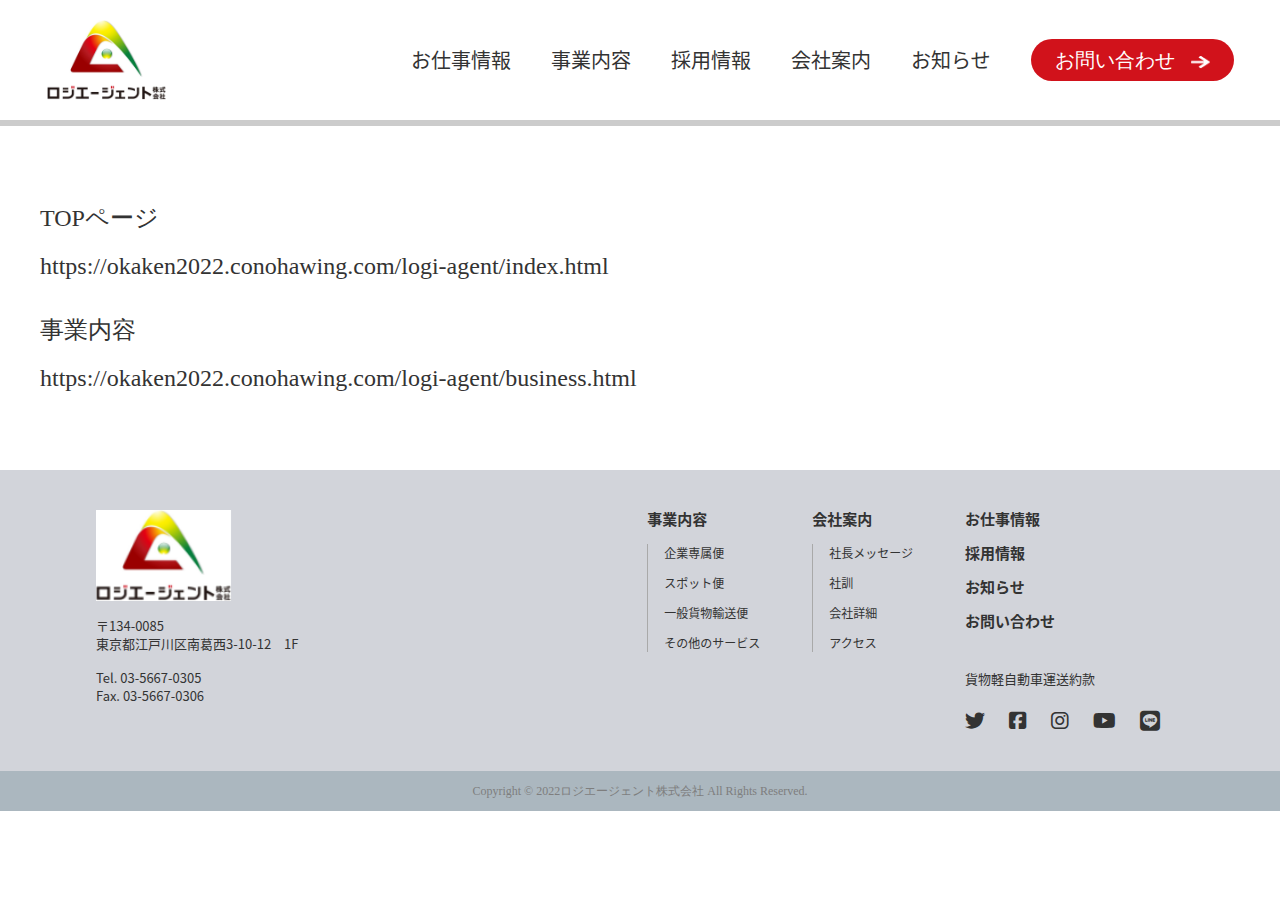
==== reference.html @ 94d9afba "first commit" ====
<!DOCTYPE html>
<html lang="ja">
<head>
  <meta charset="UTF-8">
  <meta http-equiv="X-UA-Compatible" content="IE=edge">
  <meta name="viewport" content="width=device-width, initial-scale=1.0">
  <title>ロジエージェント株式会社</title>
  <link rel="stylesheet" href="assets/sass/style.css">
  <link rel="stylesheet" href="https://cdnjs.cloudflare.com/ajax/libs/font-awesome/6.1.1/css/all.min.css">
  <link rel="stylesheet" href="https://unpkg.com/swiper@8/swiper-bundle.min.css"/>
  <script src="https://unpkg.com/swiper@8/swiper-bundle.min.js"></script>
</head>
<body>
<!-- // ------------------------------------------------
// header
// ------------------------------------------------   -->
  <header class="header header--other">
    <div class="wrapper-w1187 wrapper-w1187__header">
      <div class="header__logo">
        <img src="assets/images/index/logo.png" alt="ロジエージェント株式会社">
      </div>
      <nav class="header__nav">
        <ul class="header__list">
          <li class="header__item"><a href="#">お仕事情報</a></li>
          <li class="header__item"><a href="#">事業内容</a></li>
          <li class="header__item"><a href="#">採用情報</a></li>
          <li class="header__item"><a href="#">会社案内</a></li>
          <li class="header__item"><a href="#">お知らせ</a></li>
          <li class="header-contact__button"><a href="#">お問い合わせ<span><img src="assets/images/index/arrow-right.png" alt=""></span></a></li>
        </ul>
      </nav>
    </div>
  </header>

<!-- // ------------------------------------------------
// ページ一覧
// ------------------------------------------------   -->

  <main>
    <section class="reference">
      <p class="reference__page-title">TOPページ</p>
      <a class="reference__page-link" href="https://okaken2022.conohawing.com/logi-agent/index.html">https://okaken2022.conohawing.com/logi-agent/index.html</a>
  
      <p class="reference__page-title">事業内容</p>
      <a class="reference__page-link" href="https://okaken2022.conohawing.com/logi-agent/business.html">https://okaken2022.conohawing.com/logi-agent/business.html</a>
    </section>
  </main>

<!-- // ------------------------------------------------
// footer
// ------------------------------------------------   -->
  <footer class="footer">
    <div class="footer-top">
      <div class="wrapper-w1088 wrapper__footer">
        <div class="footer__logo-part">
          <div class="footer__logo">
            <img src="assets/images/index/logo.png" alt="">
          </div>
          <p class="footer__address">〒134-0085<br>
            東京都江戸川区南葛西3-10-12　1F</p>
          <p class="footer__tel">Tel. 03-5667-0305</p>
          <p class="footer__fax">Fax. 03-5667-0306</p>
        </div>
        <div class="footer-nav">
          <div class="footer-nav__col">
            <span class="footer-nav__head">事業内容</span>
            <ul class="footer-nav__list">
              <li class="footer-nav__item"><a href="#">企業専属便</a></li>
              <li class="footer-nav__item"><a href="#">スポット便</a></li>
              <li class="footer-nav__item"><a href="#">一般貨物輸送便</a></li>
              <li class="footer-nav__item"><a href="#">その他のサービス</a></li>
            </ul>
          </div>
          <div class="footer-nav__col">
            <span class="footer-nav__head">会社案内</span>
            <ul class="footer-nav__list">
              <li class="footer-nav__item"><a href="#">社長メッセージ</a></li>
              <li class="footer-nav__item"><a href="#">社訓</a></li>
              <li class="footer-nav__item"><a href="#">会社詳細</a></li>
              <li class="footer-nav__item"><a href="#">アクセス</a></li>
            </ul>
          </div>
          <div class="footer-nav__col">
            <span class="footer-nav__head"><a href="#">お仕事情報</a></span>
            <span class="footer-nav__head"><a href="#">採用情報</a></span>
            <span class="footer-nav__head"><a href="#">お知らせ</a></span>
            <span class="footer-nav__head"><a href="#">お問い合わせ</a></span>
            <span class="footer-nav__agreement">貨物軽自動車運送約款</span>
            <ul class="footer-nav__sns-links">
              <li class="footer-nav__sns-item"><a href="#"><i class="fa-brands fa-twitter"></i></a></li>
              <li class="footer-nav__sns-item"><a href="#"><i class="fa-brands fa-facebook-square"></i></a></li>
              <li class="footer-nav__sns-item"><a href="#"><i class="fa-brands fa-instagram"></i></a></li>
              <li class="footer-nav__sns-item"><a href="#"><i class="fa-brands fa-youtube"></i></a></li>
              <li class="footer-nav__sns-item"><a href="#"><i class="fa-brands fa-line"></i></a></li>
            </ul>
          </div>
        </div>
      </div>
    </div>
    <div class="footer-bottom">
      <p>Copyright © 2022ロジエージェント株式会社 All Rights Reserved.</p>
    </div>
  </footer>

  <script src="https://code.jquery.com/jquery-3.4.1.min.js" integrity="sha256-CSXorXvZcTkaix6Yvo6HppcZGetbYMGWSFlBw8HfCJo=" crossorigin="anonymous"></script>
  <script src="assets/js/main.js"></script>
</body>
</html>
---- assets/sass/style.css ----
@charset "UTF-8";
/*==============================
MEDIA QUERY
0 - 600px:  sp
600- 767px: s-tab
768- 1139px:  pc-small
1140px -    : pc
==============================*/
.header {
  width: 100%;
  background-color: #fff;
  border-bottom: 6px solid #cccccc;
  z-index: 10;
  position: absolute;
}

.wrapper-w1187__header {
  height: 120px;
  display: flex;
  justify-content: space-between;
  align-items: center;
}
@media only screen and (max-width: 599px) {
  .wrapper-w1187__header {
    height: 60px;
  }
}

.header__list {
  display: flex;
  align-items: center;
  font-size: 2rem;
}

.header__item {
  font-family: "Noto Sans CJK JP";
  margin-left: 40px;
}

.header-contact__button {
  display: inline-block;
  padding: 12px 24px;
  border-radius: 30px;
  background-color: #D1121B;
  color: #fff;
  margin-left: 40px;
  align-items: center;
}
.header-contact__button span {
  margin-left: 16px;
}
.header-contact__button img {
  width: 19px;
  height: 13px;
}

.header--other {
  position: inherit;
}

.section__title {
  position: relative;
}

.section__title--en {
  display: block;
  font-family: "Montserrat";
  color: rgba(211, 211, 211, 0.8);
  font-size: 9.5rem;
  line-height: 1.2;
}
@media only screen and (max-width: 599px) {
  .section__title--en {
    font-size: 6rem;
  }
}

.section__title--ja {
  display: block;
  font-family: "Noto Sans CJK JP";
  font-weight: bold;
  color: #333333;
  font-size: 3.2rem;
  line-height: 1.4;
  position: absolute;
  top: 31%;
  right: 0;
  left: 0;
}
@media only screen and (max-width: 599px) {
  .section__title--ja {
    font-size: 2.5rem;
  }
}

.section__img {
  box-shadow: 12px 12px #d3d3d3;
}

.c-more-info-button {
  display: block;
  width: 320px;
  height: 64px;
  margin: 0 auto;
  padding: 20px 64px 20px 100px;
  background-color: #D1121B;
  color: #fff;
  font-family: "Noto Sans CJK JP";
  border-radius: 30px;
  font-size: 1.6rem;
  align-items: center;
  transition: all 0.2s;
}
.c-more-info-button:hover {
  opacity: 0.8;
}

.arrow, .arrow--business {
  position: relative;
  display: inline-block;
  padding: 10px;
  margin-left: 56px;
}
.arrow::before, .arrow--business::before {
  content: "";
  width: 10px;
  height: 10px;
  border-top: solid 2px #fff;
  border-right: solid 2px #fff;
  position: absolute;
  left: 10px;
  top: 8px;
}

.arrow.arrow-right::before, .arrow-right.arrow--business::before {
  transform: rotate(45deg);
}

.arrow--business::before {
  content: "";
  width: 10px;
  height: 10px;
  border-top: solid 2px #D1121B;
  border-right: solid 2px #D1121B;
  position: absolute;
  left: 10px;
  top: 8px;
}

.wrapper-w1088 {
  max-width: 1088px;
  margin: 0 auto;
}

.wrapper-w1187 {
  max-width: 1187px;
  margin: 0 auto;
}

.page-title {
  height: 320px;
  background-image: url(../images/business/business-title.png);
  background-position: center;
}

.page-title__mask {
  height: 320px;
  background-color: rgba(28, 39, 67, 0.46);
}

.page__title {
  text-align: center;
  align-items: center;
}

.page__title--en {
  padding-top: 120px;
  color: rgba(168, 167, 167, 0.5);
}

.page__title--ja {
  top: 66%;
  color: #fff;
}
@media only screen and (max-width: 599px) {
  .page__title--ja {
    top: 72%;
  }
}

html {
  font-size: 62.5%;
}

body {
  font-family: "Noto Sans JP";
  font-size: 1.2rem;
  line-height: 1.5em;
  color: #333333;
}

img {
  width: 100%;
}

/*! destyle.css v3.0.2 | MIT License | https://github.com/nicolas-cusan/destyle.css */
/* Reset box-model and set borders */
/* ============================================ */
*,
::before,
::after {
  box-sizing: border-box;
  border-style: solid;
  border-width: 0;
}

/* Document */
/* ============================================ */
/**
 * 1. Correct the line height in all browsers.
 * 2. Prevent adjustments of font size after orientation changes in iOS.
 * 3. Remove gray overlay on links for iOS.
 */
html {
  line-height: 1.15;
  /* 1 */
  -webkit-text-size-adjust: 100%;
  /* 2 */
  -webkit-tap-highlight-color: transparent;
  /* 3*/
}

/* Sections */
/* ============================================ */
/**
 * Remove the margin in all browsers.
 */
body {
  margin: 0;
}

/**
 * Render the `main` element consistently in IE.
 */
main {
  display: block;
}

/* Vertical rhythm */
/* ============================================ */
p,
table,
blockquote,
address,
pre,
iframe,
form,
figure,
dl {
  margin: 0;
}

/* Headings */
/* ============================================ */
h1,
h2,
h3,
h4,
h5,
h6 {
  font-size: inherit;
  font-weight: inherit;
  margin: 0;
}

/* Lists (enumeration) */
/* ============================================ */
ul,
ol {
  margin: 0;
  padding: 0;
  list-style: none;
}

/* Lists (definition) */
/* ============================================ */
dt {
  font-weight: normal;
}

dd {
  margin-left: 0;
}

/* Grouping content */
/* ============================================ */
/**
 * 1. Add the correct box sizing in Firefox.
 * 2. Show the overflow in Edge and IE.
 */
hr {
  box-sizing: content-box;
  /* 1 */
  height: 0;
  /* 1 */
  overflow: visible;
  /* 2 */
  border-top-width: 1px;
  margin: 0;
  clear: both;
  color: inherit;
}

/**
 * 1. Correct the inheritance and scaling of font size in all browsers.
 * 2. Correct the odd `em` font sizing in all browsers.
 */
pre {
  font-family: monospace, monospace;
  /* 1 */
  font-size: inherit;
  /* 2 */
}

address {
  font-style: inherit;
}

/* Text-level semantics */
/* ============================================ */
/**
 * Remove the gray background on active links in IE 10.
 */
a {
  background-color: transparent;
  text-decoration: none;
  color: inherit;
}

/**
 * 1. Remove the bottom border in Chrome 57-
 * 2. Add the correct text decoration in Chrome, Edge, IE, Opera, and Safari.
 */
abbr[title] {
  text-decoration: underline dotted;
  /* 2 */
}

/**
 * Add the correct font weight in Chrome, Edge, and Safari.
 */
b,
strong {
  font-weight: bolder;
}

/**
 * 1. Correct the inheritance and scaling of font size in all browsers.
 * 2. Correct the odd `em` font sizing in all browsers.
 */
code,
kbd,
samp {
  font-family: monospace, monospace;
  /* 1 */
  font-size: inherit;
  /* 2 */
}

/**
 * Add the correct font size in all browsers.
 */
small {
  font-size: 80%;
}

/**
 * Prevent `sub` and `sup` elements from affecting the line height in
 * all browsers.
 */
sub,
sup {
  font-size: 75%;
  line-height: 0;
  position: relative;
  vertical-align: baseline;
}

sub {
  bottom: -0.25em;
}

sup {
  top: -0.5em;
}

/* Replaced content */
/* ============================================ */
/**
 * Prevent vertical alignment issues.
 */
svg,
img,
embed,
object,
iframe {
  vertical-align: bottom;
}

/* Forms */
/* ============================================ */
/**
 * Reset form fields to make them styleable.
 * 1. Make form elements stylable across systems iOS especially.
 * 2. Inherit text-transform from parent.
 */
button,
input,
optgroup,
select,
textarea {
  -webkit-appearance: none;
  /* 1 */
  appearance: none;
  vertical-align: middle;
  color: inherit;
  font: inherit;
  background: transparent;
  padding: 0;
  margin: 0;
  border-radius: 0;
  text-align: inherit;
  text-transform: inherit;
  /* 2 */
}

/**
 * Reset radio and checkbox appearance to preserve their look in iOS.
 */
[type=checkbox] {
  -webkit-appearance: checkbox;
  appearance: checkbox;
}

[type=radio] {
  -webkit-appearance: radio;
  appearance: radio;
}

/**
 * Correct cursors for clickable elements.
 */
button,
[type=button],
[type=reset],
[type=submit] {
  cursor: pointer;
}

button:disabled,
[type=button]:disabled,
[type=reset]:disabled,
[type=submit]:disabled {
  cursor: default;
}

/**
 * Improve outlines for Firefox and unify style with input elements & buttons.
 */
:-moz-focusring {
  outline: auto;
}

select:disabled {
  opacity: inherit;
}

/**
 * Remove padding
 */
option {
  padding: 0;
}

/**
 * Reset to invisible
 */
fieldset {
  margin: 0;
  padding: 0;
  min-width: 0;
}

legend {
  padding: 0;
}

/**
 * Add the correct vertical alignment in Chrome, Firefox, and Opera.
 */
progress {
  vertical-align: baseline;
}

/**
 * Remove the default vertical scrollbar in IE 10+.
 */
textarea {
  overflow: auto;
}

/**
 * Correct the cursor style of increment and decrement buttons in Chrome.
 */
[type=number]::-webkit-inner-spin-button,
[type=number]::-webkit-outer-spin-button {
  height: auto;
}

/**
 * 1. Correct the outline style in Safari.
 */
[type=search] {
  outline-offset: -2px;
  /* 1 */
}

/**
 * Remove the inner padding in Chrome and Safari on macOS.
 */
[type=search]::-webkit-search-decoration {
  -webkit-appearance: none;
}

/**
 * 1. Correct the inability to style clickable types in iOS and Safari.
 * 2. Fix font inheritance.
 */
::-webkit-file-upload-button {
  -webkit-appearance: button;
  /* 1 */
  font: inherit;
  /* 2 */
}

/**
 * Clickable labels
 */
label[for] {
  cursor: pointer;
}

/* Interactive */
/* ============================================ */
/*
 * Add the correct display in Edge, IE 10+, and Firefox.
 */
details {
  display: block;
}

/*
 * Add the correct display in all browsers.
 */
summary {
  display: list-item;
}

/*
 * Remove outline for editable content.
 */
[contenteditable]:focus {
  outline: auto;
}

/* Tables */
/* ============================================ */
/**
1. Correct table border color inheritance in all Chrome and Safari.
*/
table {
  border-color: inherit;
  /* 1 */
  border-collapse: collapse;
}

caption {
  text-align: left;
}

td,
th {
  vertical-align: top;
  padding: 0;
}

th {
  text-align: left;
  font-weight: bold;
}

.reference {
  font-size: 2.4rem;
  line-height: 1;
  width: 1200px;
  margin: 80px auto;
}

.reference__page-title {
  margin-bottom: 24px;
}

.reference__page-link {
  margin-bottom: 40px;
  display: block;
}

.swiper {
  width: 100%;
  height: 768px;
  margin: 0 auto;
}
@media only screen and (max-width: 599px) {
  .swiper {
    height: 400px;
  }
}

.swiper-slide img {
  width: 100%;
  height: 100%;
  object-fit: cover;
}

div.swiper-horizontal > .swiper-pagination-bullets .swiper-pagination-bullet,
.swiper-pagination-horizontal.swiper-pagination-bullets .swiper-pagination-bullet {
  margin: 0 9px 20px;
}

/* ページネーションのサイズと色 */
span.swiper-pagination-bullet {
  background-color: #FAFAFA;
  opacity: 1;
  height: 30px;
  width: 30px;
}
span.swiper-pagination-bullet:nth-of-type(3) {
  margin-right: 40px;
}

span.swiper-pagination-bullet-active {
  background-color: #D1121B;
  opacity: 1;
  border: solid 3px #FAFAFA;
  height: 30px;
  width: 30px;
  transition: all 1s ease-out;
}

div.swiper-pagination {
  text-align: right;
}
@media only screen and (max-width: 599px) {
  div.swiper-pagination {
    display: none;
  }
}

.fv {
  position: relative;
}

.fv_nav {
  height: 642px;
  z-index: 10;
  position: absolute;
  top: 126px;
  background-color: rgba(0, 0, 0, 0.5);
  color: #fff;
}
@media only screen and (max-width: 599px) {
  .fv_nav {
    height: auto;
    position: inherit;
    top: 0;
    background-color: #333333;
  }
}

.fv-nav__item {
  line-height: 1;
  border-bottom: solid 1px #fff;
}
.fv-nav__item img {
  display: inline-block;
}
.fv-nav__item a {
  font-size: 3.2rem;
  display: flex;
  align-items: center;
  justify-content: space-between;
  padding: 50px 72px 47px 56px;
  width: 448px;
}
@media only screen and (max-width: 959px) {
  .fv-nav__item a {
    font-size: 2.4rem;
    padding: 50px 24px 47px 24px;
    width: 320px;
  }
}
@media only screen and (max-width: 599px) {
  .fv-nav__item a {
    font-size: 2.4rem;
    padding: 25px 36px 25px 24px;
  }
}

.fv-nav-sns__list {
  display: flex;
  justify-content: space-between;
  font-size: 4rem;
  padding: 45px 32px 45px 56px;
}
@media only screen and (max-width: 959px) {
  .fv-nav-sns__list {
    font-size: 2.4rem;
    padding: 50px 36px 47px 24px;
  }
}
@media only screen and (max-width: 599px) {
  .fv-nav-sns__list {
    padding: 25px 36px 25px 24px;
  }
}

.wrapper-w1187__fv {
  text-align: right;
  position: relative;
}

@media only screen and (max-width: 599px) {
  .fv__catch {
    display: none;
  }
}

.fv__catch--sp {
  display: none;
}
@media only screen and (max-width: 599px) {
  .fv__catch--sp {
    display: block;
  }
}

.fv__catch-en {
  z-index: 10;
  position: absolute;
  bottom: 226px;
  right: 0;
  color: #D1121B;
}
@media only screen and (max-width: 959px) {
  .fv__catch-en {
    bottom: 206px;
  }
}
@media only screen and (max-width: 599px) {
  .fv__catch-en {
    bottom: 120px;
  }
}
.fv__catch-en p {
  padding: 3px 15px;
  line-height: 2.5;
  text-align: left;
  color: #fff;
  font-size: 2.2rem;
}
@media only screen and (max-width: 959px) {
  .fv__catch-en p {
    font-size: 1.8rem;
  }
}
@media only screen and (max-width: 599px) {
  .fv__catch-en p {
    font-size: 1.2rem;
    padding: 2px 6px;
  }
}
.fv__catch-en ::before {
  transform: skewX(-15deg);
  content: "";
  position: absolute;
  z-index: -1;
  top: 0;
  bottom: 0;
  left: 0;
  right: 0;
  background-color: rgba(209, 8, 27, 0.8);
}

.fv__catch-ja {
  z-index: 10;
  position: absolute;
  bottom: 80px;
  right: 0;
}
@media only screen and (max-width: 599px) {
  .fv__catch-ja {
    bottom: 40px;
  }
}
.fv__catch-ja p {
  padding: 12px 24px;
  line-height: 1.7;
  text-align: left;
  color: #D1121B;
  font-size: 3.6rem;
}
@media only screen and (max-width: 959px) {
  .fv__catch-ja p {
    font-size: 3rem;
  }
}
@media only screen and (max-width: 599px) {
  .fv__catch-ja p {
    font-size: 2rem;
    padding: 6px 12px;
  }
}
.fv__catch-ja ::before {
  transform: skewX(-7deg);
  content: "";
  position: absolute;
  z-index: -1;
  top: 0;
  bottom: 0;
  left: 0;
  right: 0;
  background-color: rgba(244, 244, 244, 0.8);
}

.job-info {
  width: 100%;
  position: relative;
}
.job-info::before {
  content: "";
  position: absolute;
  top: -160px;
  bottom: -60px;
  left: 0;
  right: 0;
  background-color: #F4F4F4;
  transform: skewY(-4deg);
  z-index: -1;
}

.job-info__title {
  margin-top: 80px;
  margin-bottom: 40px;
  text-align: center;
}

.job-info__list {
  display: flex;
  justify-content: space-between;
  padding: 16px;
  margin-bottom: 40px;
  flex-wrap: wrap;
}
@media only screen and (max-width: 959px) {
  .job-info__list {
    justify-content: space-evenly;
    margin-bottom: 40px;
  }
}

.job-info__card {
  width: 332px;
  display: flex;
  justify-content: space-between;
  padding: 12px;
  background-color: #fff;
  border: solid 1px #A9A9A9;
}
@media only screen and (max-width: 959px) {
  .job-info__card {
    margin-bottom: 40px;
  }
}

.job-info-card__img {
  width: 97px;
  height: 97px;
  border: solid 1px #D1121B;
}

.job-info-card__text-part {
  width: 198px;
  text-align: left;
  margin-top: 2px;
}

.job-info-card-text-part__title {
  font-family: "Noto Sans CJK JP";
  font-size: 1.8rem;
  color: #0071FF;
  margin-bottom: 32px;
}

.job-info-card-text-part__detail {
  width: 160px;
  font-size: 1.4rem;
  margin-bottom: 45px;
}

.job-info-card-text-part__button {
  width: 189px;
  text-align: center;
  display: block;
  background-color: #fff;
  color: #D1121B;
  padding: 10px 52px 8px;
  border: solid 1px #D1121B;
}

.job-info__more-info-button {
  margin-bottom: 120px;
}

.business {
  margin-bottom: 160px;
}
@media only screen and (max-width: 599px) {
  .business {
    padding: 0 10px;
    margin-bottom: 120px;
  }
}

.business__title {
  margin-bottom: 40px;
}
@media only screen and (max-width: 599px) {
  .business__title {
    text-align: center;
  }
}

.business__content {
  display: flex;
  justify-content: space-between;
}
@media only screen and (max-width: 599px) {
  .business__content {
    flex-direction: column-reverse;
  }
}

.business__text-part {
  width: 536px;
}
@media only screen and (max-width: 599px) {
  .business__text-part {
    margin: 0 auto;
    width: auto;
  }
}

@media only screen and (max-width: 599px) {
  .business__img {
    margin: 0 auto 40px;
  }
}

.business-text-part__description1 {
  margin-bottom: 20px;
}

.business-text-part__description2 {
  margin-bottom: 40px;
}

.business-text-part__button {
  margin-left: 0;
}
@media only screen and (max-width: 599px) {
  .business-text-part__button {
    margin: 0 auto;
  }
}

.recruit {
  width: 100%;
  position: relative;
  margin-bottom: 240px;
}
.recruit::before {
  content: "";
  position: absolute;
  top: -30px;
  bottom: -120px;
  left: 0;
  right: 0;
  background-color: #F4F4F4;
  transform: skewY(-4deg);
  z-index: -1;
}
@media only screen and (max-width: 599px) {
  .recruit::before {
    top: -60px;
    bottom: -60px;
  }
}
@media only screen and (max-width: 599px) {
  .recruit {
    padding: 0 10px;
    margin-bottom: 120px;
  }
}

.recruit__title {
  text-align: right;
  margin-bottom: 40px;
  margin-right: 110px;
}
@media only screen and (max-width: 599px) {
  .recruit__title {
    text-align: center;
    margin: 0 auto 40px;
  }
}

.recruit__title--ja {
  margin-right: 300px;
}
@media only screen and (max-width: 599px) {
  .recruit__title--ja {
    margin: 0 auto;
  }
}

.recruit__content {
  display: flex;
  justify-content: space-between;
}
@media only screen and (max-width: 599px) {
  .recruit__content {
    flex-direction: column;
  }
}

@media only screen and (max-width: 599px) {
  .recruit__img {
    margin: 0 auto 40px;
  }
}

.recruit__text-part {
  width: 536px;
}
@media only screen and (max-width: 599px) {
  .recruit__text-part {
    margin: 0 auto;
    width: auto;
  }
}

.recruit-text-part__lead {
  font-size: 2.4rem;
  font-family: "Noto Sans CJK JP";
  margin-bottom: 24px;
  line-height: 1.4;
}

.recruit-text-part__description {
  margin-bottom: 40px;
}

.recruit-text-part__button {
  margin-left: 0;
}

.company {
  width: 100%;
  margin-bottom: 160px;
}
@media only screen and (max-width: 599px) {
  .company {
    padding: 0 10px;
    margin-bottom: 120px;
  }
}

.company__title {
  margin-bottom: 40px;
}
@media only screen and (max-width: 599px) {
  .company__title {
    text-align: center;
    margin: 0 auto 40px;
  }
}

.company__content {
  display: flex;
  justify-content: space-between;
}
@media only screen and (max-width: 599px) {
  .company__content {
    flex-direction: column-reverse;
  }
}

.company__text-part {
  width: 536px;
}
@media only screen and (max-width: 599px) {
  .company__text-part {
    margin: 0 auto;
    width: 400px;
  }
}

@media only screen and (max-width: 599px) {
  .company__img {
    margin: 0 auto 40px;
  }
}

.company-text-part__lead {
  font-size: 2.4rem;
  font-family: "Noto Sans CJK JP";
  margin-bottom: 24px;
  line-height: 1.4;
}

.company-text-part__description {
  margin-bottom: 40px;
}

.company-text-part__button {
  margin-left: 0;
}
@media only screen and (max-width: 599px) {
  .company-text-part__button {
    margin: 0 auto;
  }
}

.news {
  width: 100%;
  position: relative;
  margin-bottom: 80px;
}
.news::before {
  content: "";
  position: absolute;
  top: -40px;
  bottom: -130px;
  left: 0;
  right: 0;
  background-color: #F4F4F4;
  transform: skewY(-4deg);
  z-index: -1;
}
@media only screen and (max-width: 599px) {
  .news {
    padding: 0 10px;
  }
}

.news__title {
  text-align: center;
  margin-bottom: 40px;
}

.news-article-title {
  max-width: 920px;
  height: 248px;
  background-color: #fff;
  margin: 0 auto;
}

.news-article-title__list {
  padding: 12px 48px;
  height: 100%;
  font-family: "Noto Sans CJK JP";
  font-size: 1.6rem;
}
@media only screen and (max-width: 599px) {
  .news-article-title__list {
    padding: 12px 20px;
  }
}

.news-article-title__item {
  display: flex;
  border-bottom: 1px solid #d5d5d5;
  height: 33.3333333333%;
  padding: 30px 20px 5px 20px;
}
.news-article-title__item:nth-child(3) {
  border-bottom: none;
}
.news-article-title__item time {
  color: #B3B3B3;
  margin-right: 62px;
}
.news-article-title__item h3 {
  display: -webkit-box;
  -webkit-box-orient: vertical;
  -webkit-line-clamp: 2;
  overflow: hidden;
}

.main-cta {
  display: flex;
  background-color: #fff;
}
@media only screen and (max-width: 959px) {
  .main-cta {
    flex-direction: column;
  }
}

.main-cta__text-part {
  padding: 40px 0 40px 110px;
  font-size: 1.6rem;
  font-family: "Noto Sans CJK JP";
}
@media only screen and (max-width: 959px) {
  .main-cta__text-part {
    padding: 40px 10px;
    margin: 0 auto;
  }
}

.main-cta__heading {
  font-weight: bold;
  font-size: 2.8rem;
  margin-bottom: 24px;
  line-height: 1.4;
}

.main-cta__lead {
  margin-bottom: 40px;
}

.more-info-button--cta {
  font-size: 2rem;
  width: 360px;
  margin-left: 0;
  margin-bottom: 32px;
  padding: 20px 0 20px 56px;
}
.more-info-button--cta .arrow-cta {
  margin-left: 4px;
}
@media only screen and (max-width: 959px) {
  .more-info-button--cta {
    margin: 0 auto;
  }
}

.main-cta__contact-text {
  margin-bottom: 14px;
  line-height: 1.2;
}

.main-cta__contact-unit {
  font-size: 2.4rem;
  color: #008496;
  letter-spacing: 0.1em;
  line-height: 1;
}
.main-cta__contact-unit img {
  height: 24px;
  width: 24px;
  vertical-align: bottom;
  margin-right: 8px;
}

.main-cta__fax {
  margin-left: 40px;
}

.footer-top {
  width: 100%;
  background-color: #D2D4DA;
  font-family: "Noto Sans CJK JP";
}

.wrapper__footer {
  padding: 40px 0;
  display: flex;
  justify-content: space-between;
}

.footer__logo-part {
  font-size: 1.3rem;
  font-weight: medium;
}

.footer__logo {
  margin-bottom: 16px;
}

.footer__address {
  margin-bottom: 16px;
}

.footer-nav {
  display: flex;
}

.footer-nav__col {
  margin-left: 52px;
}

.footer-nav__head {
  font-size: 1.5rem;
  font-weight: bold;
  margin-bottom: 16px;
  display: block;
}

.footer-nav__list {
  border-left: 1px solid #A9A9A9;
}

.footer-nav__item {
  margin-left: 16px;
  margin-bottom: 12px;
}

.footer-nav__sns-links {
  display: flex;
}

.footer-nav__agreement {
  font-size: 1.3rem;
  margin-top: 40px;
  margin-bottom: 23px;
  display: block;
}

.footer-nav__sns-item {
  margin-right: 24px;
  font-size: 2rem;
}

.footer-bottom {
  height: 40px;
  background-color: #ABB7BF;
  color: #7E7E7E;
  line-height: 40px;
  text-align: center;
}

.business-about {
  margin: 120px auto 140px;
  font-family: "Noto Sans CJK JP";
}
@media only screen and (max-width: 599px) {
  .business-about {
    padding: 0 20px;
    margin-top: 60px;
  }
}

.business-about__title {
  font-size: 2.4rem;
  font-weight: bold;
  text-align: center;
  margin-bottom: 40px;
  line-height: 1.2;
}

.business-about__text {
  font-size: 1.6rem;
  line-height: 1.4;
  max-width: 928px;
  margin: 0 auto;
}
.business-about__text span {
  font-size: 1.8rem;
  font-weight: bold;
}

.business-section__content {
  font-family: "Noto Sans CJK JP";
  display: flex;
  width: 100%;
}
@media only screen and (max-width: 599px) {
  .business-section__content {
    padding: 0 10px;
    flex-direction: column;
  }
}

.business-section__text-part {
  width: 50%;
  font-size: 1.6rem;
  line-height: 1.5;
}
@media only screen and (max-width: 599px) {
  .business-section__text-part {
    width: 100%;
    margin-bottom: 40px;
  }
}

.business-section__head {
  font-size: 26px;
  font-weight: bold;
  margin-bottom: 40px;
}

.business-section__lead1 {
  margin-bottom: 20px;
}

.network {
  width: 100%;
  position: relative;
  margin-bottom: 180px;
}
.network::before {
  content: "";
  position: absolute;
  top: -85px;
  bottom: -90px;
  left: 0;
  right: 0;
  background-color: #F4F4F4;
  transform: skewY(-4deg);
  z-index: -1;
}

.network__text-part {
  padding-right: 32px;
}
@media only screen and (max-width: 599px) {
  .network__text-part {
    padding: 20px;
  }
}

.manual {
  width: 100%;
  margin-bottom: 180px;
}

.manual__content {
  flex-direction: row-reverse;
}
@media only screen and (max-width: 599px) {
  .manual__content {
    padding: 0 10px;
    flex-direction: column;
  }
}

.manual__text-part {
  padding-left: 32px;
}
@media only screen and (max-width: 599px) {
  .manual__text-part {
    padding: 20px;
  }
}

.anytime {
  width: 100%;
  position: relative;
  margin-bottom: 180px;
}
.anytime::before {
  content: "";
  position: absolute;
  top: -85px;
  bottom: -90px;
  left: 0;
  right: 0;
  background-color: #F4F4F4;
  transform: skewY(-4deg);
  z-index: -1;
}

.anytime__text-part {
  padding-right: 32px;
}
@media only screen and (max-width: 599px) {
  .anytime__text-part {
    padding: 20px;
  }
}

.service__title {
  font-size: 2.4rem;
  font-weight: bold;
  text-align: center;
  margin-bottom: 40px;
}

/*アコーディオン全体*/
.accordion-area {
  list-style: none;
  width: 96%;
  max-width: 1088px;
  margin: 0 auto 80px;
}

.accordion-area li {
  margin: 24px 0;
  scroll-behavior: smooth;
}

.accordion-area section {
  background-color: #D1121B;
  color: #fff;
}

/*アコーディオンタイトル*/
.title {
  position: relative;
  /*+マークの位置基準とするためrelative指定*/
  cursor: pointer;
  font-size: 2.8rem;
  font-weight: bold;
  line-height: 1.4;
  padding: 16px 0;
  transition: all 0.5s ease;
  text-align: center;
}

/*アイコンの＋と×*/
.title::before,
.title::after {
  position: absolute;
  content: "";
  width: 15px;
  height: 2px;
  background-color: #333;
}

.title::before {
  top: 48%;
  left: 15px;
  transform: rotate(0deg);
}

.title::after {
  top: 48%;
  left: 15px;
  transform: rotate(90deg);
}

/*　closeというクラスがついたら形状変化　*/
.title.close::before {
  transform: rotate(45deg);
}

.title.close::after {
  transform: rotate(-45deg);
}

/*アコーディオンで現れるエリア*/
.box {
  display: none;
  /*はじめは非表示*/
  background: #F4F4F4;
  color: #333333;
  font-family: "Noto Sans CJK JP";
  padding: 72px 80px;
}
@media only screen and (max-width: 599px) {
  .box {
    padding: 36px 20px;
  }
}

.service-contents {
  display: flex;
  width: 100%;
  margin-bottom: 48px;
}
@media only screen and (max-width: 599px) {
  .service-contents {
    flex-direction: column;
  }
}

.service-contents__text-part {
  width: 50%;
  margin-right: 32px;
}
@media only screen and (max-width: 599px) {
  .service-contents__text-part {
    width: 100%;
  }
}

.service-contents__text-head {
  font-size: 2.6rem;
  letter-spacing: 0.1em;
  font-weight: bold;
  line-height: 0;
  align-items: center;
}
.service-contents__text-head span img {
  width: 48px;
  height: 48px;
  vertical-align: middle;
  margin-right: 24px;
}

.service-contents__text-head-line {
  margin-bottom: 40px;
}

.service-contents__text {
  font-size: 1.6rem;
  line-height: 2;
  margin-bottom: 32px;
}
.service-contents__text:nth-of-type(2) {
  margin-bottom: 0;
}
@media only screen and (max-width: 599px) {
  .service-contents__text:nth-of-type(2) {
    margin-bottom: 40px;
  }
}

.use {
  border: solid 1px #333333;
  padding: 40px 10px 56px;
  margin-bottom: 48px;
}

.use__text-head {
  font-size: 2.6rem;
  font-weight: bold;
  letter-spacing: 0.1em;
  text-align: center;
  margin-bottom: 32px;
  line-height: 1;
}

.use__list {
  max-width: 424px;
  margin: 0 auto;
}

.use__item {
  font-size: 16px;
  font-weight: bold;
  line-height: 2;
  margin-bottom: 24px;
}
.use__item span img {
  vertical-align: inherit;
  width: 16px;
  margin-right: 24px;
}

.goods__text-head {
  font-size: 2.6rem;
  font-weight: bold;
  letter-spacing: 0.1em;
  text-align: center;
  margin-bottom: 32px;
}

.goods__list {
  max-width: 800px;
  margin: 0 auto 48px;
  display: flex;
  flex-wrap: wrap;
  justify-content: space-between;
}
@media only screen and (max-width: 599px) {
  .goods__list {
    justify-content: center;
  }
}

.goods__item {
  text-align: center;
}

.goods__name {
  margin-top: 4px;
  font-size: 1.6rem;
  line-height: 2;
  font-weight: bold;
}

.service-contents--comment {
  display: flex;
  width: 100%;
  flex-direction: row-reverse;
}
@media only screen and (max-width: 599px) {
  .service-contents--comment {
    flex-direction: column;
  }
}

.service-contents__text-part--comment {
  margin-right: 0;
  margin-left: 32px;
}
@media only screen and (max-width: 599px) {
  .service-contents__text-part--comment {
    margin-left: 0;
  }
}

.service-button {
  max-width: 788px;
  margin: 0 auto;
}
@media only screen and (max-width: 599px) {
  .service-button {
    padding: 0 10px;
  }
}

.service-button__list, .service-button__list2 {
  display: flex;
  justify-content: space-between;
  flex-wrap: wrap;
}
@media only screen and (max-width: 599px) {
  .service-button__list, .service-button__list2 {
    flex-direction: column;
  }
}

.service-button__list2 {
  max-width: 515px;
  margin: 0 auto;
}

.service-button__item {
  width: 240px;
  height: 56px;
  border: solid 1px #D1121B;
  background-color: #fff;
  color: #D1121B;
  font-size: 1.8rem;
  font-weight: medium;
  margin-bottom: 32px;
  line-height: 56px;
}
@media only screen and (max-width: 599px) {
  .service-button__item {
    margin: 0 auto 32px;
  }
}

/*# sourceMappingURL=style.css.map */
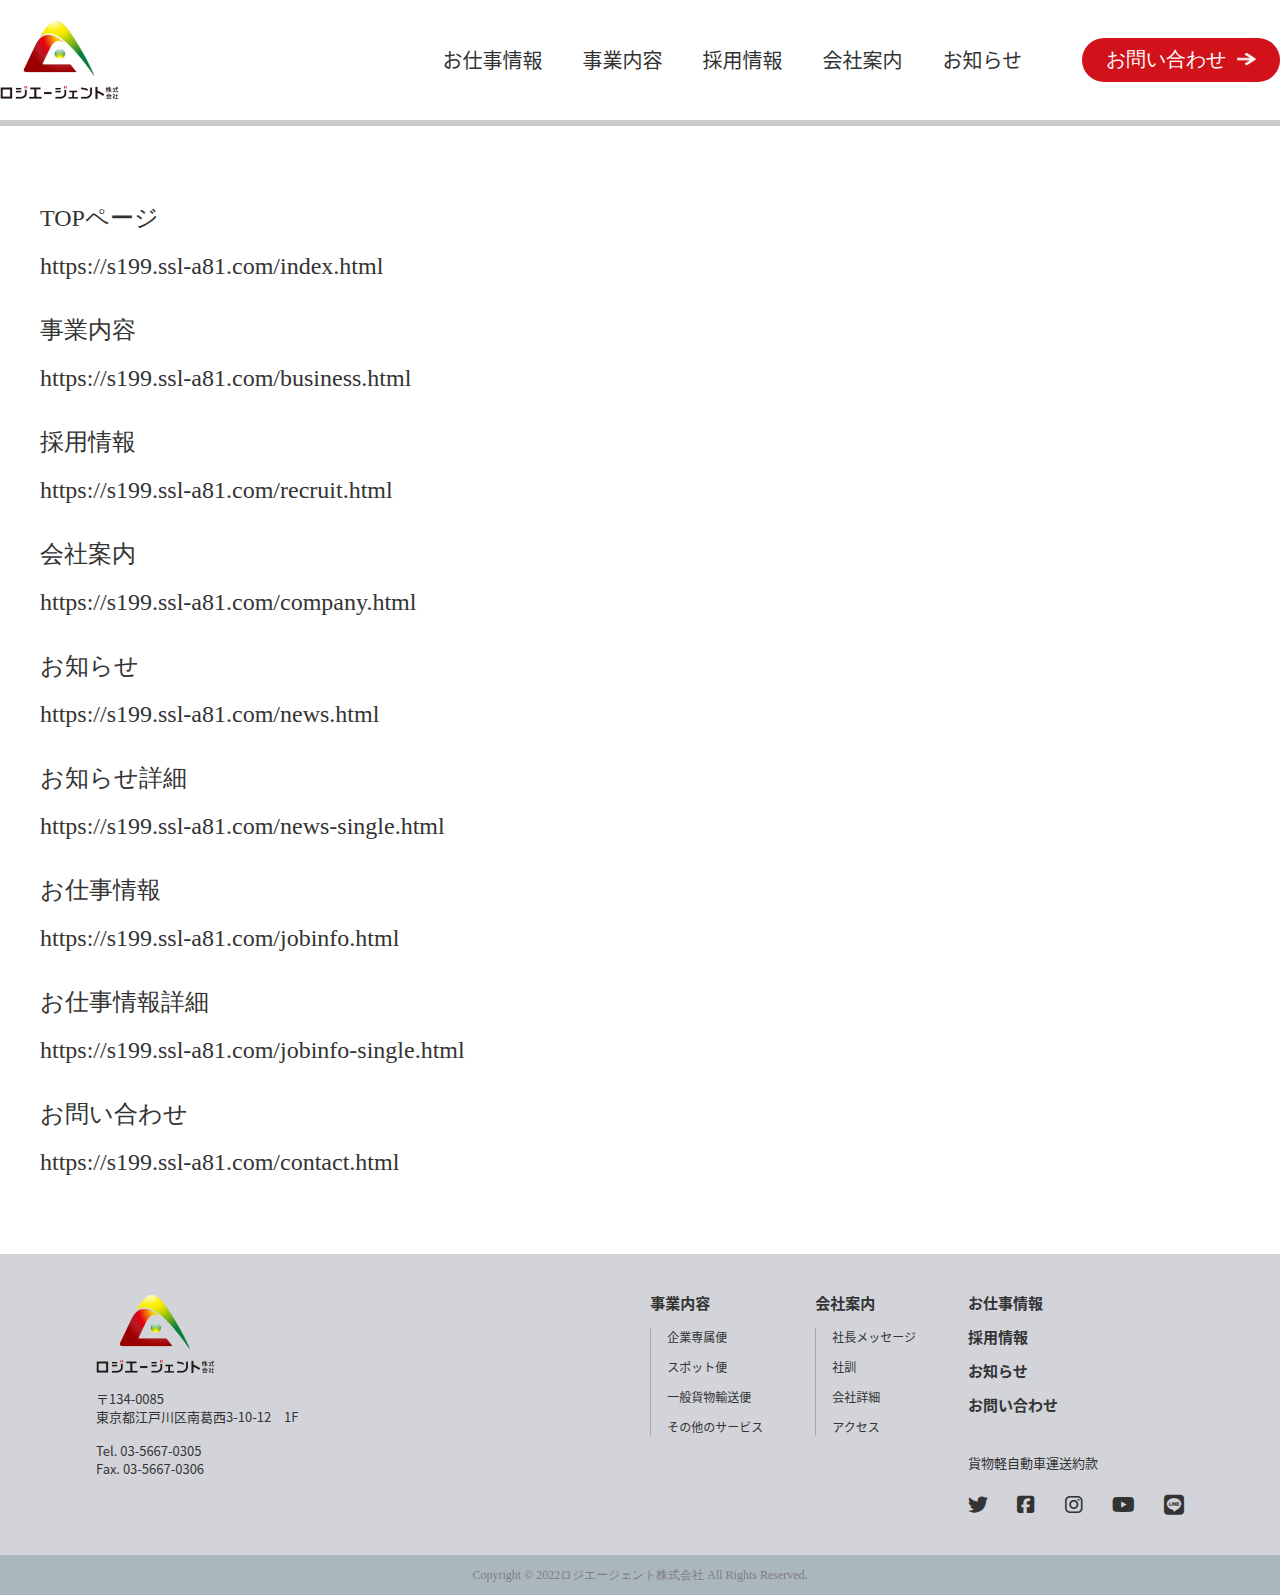
==== commit 4d19f4f4: "first commit" ====
--- a/reference.html
+++ b/reference.html
@@ -1,5 +1,6 @@
 <!DOCTYPE html>
 <html lang="ja">
+
 <head>
   <meta charset="UTF-8">
   <meta http-equiv="X-UA-Compatible" content="IE=edge">
@@ -7,15 +8,16 @@
   <title>ロジエージェント株式会社</title>
   <link rel="stylesheet" href="assets/sass/style.css">
   <link rel="stylesheet" href="https://cdnjs.cloudflare.com/ajax/libs/font-awesome/6.1.1/css/all.min.css">
-  <link rel="stylesheet" href="https://unpkg.com/swiper@8/swiper-bundle.min.css"/>
+  <link rel="stylesheet" href="https://unpkg.com/swiper@8/swiper-bundle.min.css" />
   <script src="https://unpkg.com/swiper@8/swiper-bundle.min.js"></script>
 </head>
+
 <body>
-<!-- // ------------------------------------------------
+  <!-- // ------------------------------------------------
 // header
 // ------------------------------------------------   -->
   <header class="header header--other">
-    <div class="wrapper-w1187 wrapper-w1187__header">
+    <div class="wrapper-w1290 wrapper-w1290__header">
       <div class="header__logo">
         <img src="assets/images/index/logo.png" alt="ロジエージェント株式会社">
       </div>
@@ -26,7 +28,8 @@
           <li class="header__item"><a href="#">採用情報</a></li>
           <li class="header__item"><a href="#">会社案内</a></li>
           <li class="header__item"><a href="#">お知らせ</a></li>
-          <li class="header-contact__button"><a href="#">お問い合わせ<span><img src="assets/images/index/arrow-right.png" alt=""></span></a></li>
+          <li class="header-contact__button"><a href="#">お問い合わせ<span><img src="assets/images/index/arrow-right.png"
+                  alt=""></span></a></li>
         </ul>
       </nav>
     </div>
@@ -39,10 +42,32 @@
   <main>
     <section class="reference">
       <p class="reference__page-title">TOPページ</p>
-      <a class="reference__page-link" href="https://okaken2022.conohawing.com/logi-agent/index.html">https://okaken2022.conohawing.com/logi-agent/index.html</a>
+      <a class="reference__page-link" href="https://s199.ssl-a81.com/index.html">https://s199.ssl-a81.com/index.html</a>
   
       <p class="reference__page-title">事業内容</p>
-      <a class="reference__page-link" href="https://okaken2022.conohawing.com/logi-agent/business.html">https://okaken2022.conohawing.com/logi-agent/business.html</a>
+      <a class="reference__page-link" href="https://s199.ssl-a81.com/business.html">https://s199.ssl-a81.com/business.html</a>
+      
+      <p class="reference__page-title">採用情報</p>
+      <a class="reference__page-link" href="https://s199.ssl-a81.com/recruit.html">https://s199.ssl-a81.com/recruit.html</a>
+
+      <p class="reference__page-title">会社案内</p>
+      <a class="reference__page-link" href="https://s199.ssl-a81.com/company.html">https://s199.ssl-a81.com/company.html</a>
+
+      <p class="reference__page-title">お知らせ</p>
+      <a class="reference__page-link" href="https://s199.ssl-a81.com/news.html">https://s199.ssl-a81.com/news.html</a>
+
+      <p class="reference__page-title">お知らせ詳細</p>
+      <a class="reference__page-link" href="https://s199.ssl-a81.com/news-single.html">https://s199.ssl-a81.com/news-single.html</a>
+
+      <p class="reference__page-title">お仕事情報</p>
+      <a class="reference__page-link" href="https://s199.ssl-a81.com/jobinfo.html">https://s199.ssl-a81.com/jobinfo.html</a>
+
+      <p class="reference__page-title">お仕事情報詳細</p>
+      <a class="reference__page-link" href="https://s199.ssl-a81.com/jobinfo-single.html">https://s199.ssl-a81.com/jobinfo-single.html</a>
+
+      <p class="reference__page-title">お問い合わせ</p>
+      <a class="reference__page-link" href="https://s199.ssl-a81.com/contact.html">https://s199.ssl-a81.com/contact.html</a>
+
     </section>
   </main>
 
--- a/assets/sass/style.css
+++ b/assets/sass/style.css
@@ -11,33 +11,54 @@
   background-color: #fff;
   border-bottom: 6px solid #cccccc;
   z-index: 10;
-  position: absolute;
-}
-
-.wrapper-w1187__header {
+  position: inherit;
+}
+
+.wrapper-w1290__header {
   height: 120px;
   display: flex;
   justify-content: space-between;
   align-items: center;
 }
-@media only screen and (max-width: 599px) {
-  .wrapper-w1187__header {
-    height: 60px;
-  }
+@media only screen and (max-width: 959px) {
+  .wrapper-w1290__header {
+    height: 80px;
+  }
+}
+
+.header__logo img {
+  width: 179px;
 }
 
 .header__list {
   display: flex;
+  flex-wrap: wrap;
   align-items: center;
   font-size: 2rem;
+  justify-content: space-between;
+}
+
+.header__inner {
+  display: flex;
+  align-items: center;
 }
 
 .header__item {
   font-family: "Noto Sans CJK JP";
-  margin-left: 40px;
+  padding: 25px 20px;
+  height: 100%;
+  line-height: 1.5;
+  transition: all 0.3s;
+}
+.header__item:hover {
+  background-color: #D1121B;
+  color: #fff;
 }
 
 .header-contact__button {
+  font-size: 2rem;
+  min-width: 198px;
+  height: 44px;
   display: inline-block;
   padding: 12px 24px;
   border-radius: 30px;
@@ -45,17 +66,198 @@
   color: #fff;
   margin-left: 40px;
   align-items: center;
+  transition: all 0.2s;
+}
+.header-contact__button a {
+  display: flex;
+  align-items: center;
+  justify-content: space-between;
 }
 .header-contact__button span {
-  margin-left: 16px;
+  display: block;
 }
 .header-contact__button img {
+  display: block;
   width: 19px;
   height: 13px;
 }
+.header-contact__button:hover {
+  opacity: 0.8;
+}
+@media only screen and (max-width: 599px) {
+  .header-contact__button {
+    margin-left: 0;
+  }
+}
+
+@media only screen and (max-width: 959px) {
+  .header__nav {
+    display: none;
+  }
+}
+
+.header__nav--sp {
+  border-top: 1px solid #525759;
+  display: none;
+}
+@media only screen and (max-width: 959px) {
+  .header__nav--sp {
+    display: block;
+  }
+}
+
+.header__item--sp {
+  padding: 4px 8px;
+  font-size: 1.4rem;
+  transition: all 0.3s;
+}
+.header__item--sp:hover {
+  background-color: #D1121B;
+  color: #fff;
+}
 
 .header--other {
   position: inherit;
+}
+
+.footer-top {
+  width: 100%;
+  background-color: #D2D4DA;
+  font-family: "Noto Sans CJK JP";
+}
+
+.wrapper__footer {
+  padding: 40px 0;
+  display: flex;
+  justify-content: space-between;
+}
+@media only screen and (max-width: 599px) {
+  .wrapper__footer {
+    flex-direction: column-reverse;
+    padding: 40px 20px;
+  }
+}
+
+.footer__logo-part {
+  font-size: 1.3rem;
+  font-weight: medium;
+}
+
+.footer__logo {
+  margin-bottom: 16px;
+}
+.footer__logo img {
+  width: 179px;
+}
+
+.footer__address {
+  margin-bottom: 16px;
+}
+
+.footer-nav {
+  display: flex;
+  flex-wrap: wrap;
+}
+@media only screen and (max-width: 599px) {
+  .footer-nav {
+    justify-content: space-between;
+  }
+}
+
+.footer-nav__col {
+  margin-left: 52px;
+}
+@media only screen and (max-width: 599px) {
+  .footer-nav__col {
+    margin-bottom: 40px;
+    margin-left: 0;
+  }
+}
+
+.footer-nav__head {
+  font-size: 1.5rem;
+  font-weight: bold;
+  margin-bottom: 16px;
+  display: block;
+}
+
+.footer-nav__list {
+  border-left: 1px solid #A9A9A9;
+}
+
+.footer-nav__item {
+  margin-left: 16px;
+  margin-bottom: 12px;
+}
+
+.footer-nav__sns-links {
+  display: flex;
+  justify-content: space-between;
+  width: 216px;
+}
+
+.footer-nav__agreement {
+  font-size: 1.3rem;
+  margin-top: 40px;
+  margin-bottom: 23px;
+  display: block;
+}
+
+.footer-nav__sns-item {
+  font-size: 2rem;
+}
+
+.footer-bottom {
+  height: 40px;
+  background-color: #ABB7BF;
+  color: #7E7E7E;
+  line-height: 40px;
+  text-align: center;
+}
+
+.wrapper-w1088 {
+  max-width: 1088px;
+  margin: 0 auto;
+}
+
+.wrapper-w1290 {
+  max-width: 1290px;
+  margin: 0 auto;
+}
+
+.wrapper-w814 {
+  max-width: 814px;
+  margin: 0 auto;
+}
+
+.wrapper-w242 {
+  max-width: 242px;
+  margin: 0 auto;
+}
+@media only screen and (max-width: 599px) {
+  .wrapper-w242 {
+    display: none;
+  }
+}
+
+.mb120 {
+  margin-bottom: 120px;
+}
+
+.mb56 {
+  margin-bottom: 56px;
+}
+
+.mb40 {
+  margin-bottom: 40px;
+}
+
+.mb32 {
+  margin-bottom: 32px;
+}
+
+.mr32 {
+  margin-right: 32px;
 }
 
 .section__title {
@@ -97,31 +299,44 @@
   box-shadow: 12px 12px #d3d3d3;
 }
 
-.c-more-info-button {
-  display: block;
+.c-more-info-button, .c-more-info-button--cta, .c-more-info-button--center {
   width: 320px;
   height: 64px;
-  margin: 0 auto;
   padding: 20px 64px 20px 100px;
   background-color: #D1121B;
   color: #fff;
   font-family: "Noto Sans CJK JP";
   border-radius: 30px;
   font-size: 1.6rem;
+  transition: all 0.2s;
+}
+@media only screen and (max-width: 599px) {
+  .c-more-info-button, .c-more-info-button--cta, .c-more-info-button--center {
+    margin: 0 auto;
+  }
+}
+.c-more-info-button a, .c-more-info-button--cta a, .c-more-info-button--center a {
+  display: flex;
+  justify-content: space-between;
   align-items: center;
-  transition: all 0.2s;
-}
-.c-more-info-button:hover {
+}
+.c-more-info-button span, .c-more-info-button--cta span, .c-more-info-button--center span {
+  display: block;
+}
+.c-more-info-button i, .c-more-info-button--cta i, .c-more-info-button--center i {
+  display: block;
+}
+.c-more-info-button:hover, .c-more-info-button--cta:hover, .c-more-info-button--center:hover {
   opacity: 0.8;
 }
 
-.arrow, .arrow--business {
+.arrow {
   position: relative;
   display: inline-block;
   padding: 10px;
   margin-left: 56px;
 }
-.arrow::before, .arrow--business::before {
+.arrow::before {
   content: "";
   width: 10px;
   height: 10px;
@@ -132,35 +347,81 @@
   top: 8px;
 }
 
-.arrow.arrow-right::before, .arrow-right.arrow--business::before {
+.c-more-info-button--center {
+  margin: 0 auto;
+}
+
+.c-more-info-button--cta {
+  width: 360px;
+  height: 69px;
+  padding: 24px 40px 24px 56px;
+  font-size: 2rem;
+  margin-bottom: 32px;
+}
+@media only screen and (max-width: 959px) {
+  .c-more-info-button--cta {
+    margin: 0 auto 32px;
+  }
+}
+
+.arrow.arrow-right::before {
   transform: rotate(45deg);
 }
 
-.arrow--business::before {
-  content: "";
-  width: 10px;
-  height: 10px;
-  border-top: solid 2px #D1121B;
-  border-right: solid 2px #D1121B;
-  position: absolute;
-  left: 10px;
-  top: 8px;
-}
-
-.wrapper-w1088 {
-  max-width: 1088px;
+.c-to-form-button {
+  display: block;
+  width: 320px;
+  height: 64px;
   margin: 0 auto;
-}
-
-.wrapper-w1187 {
-  max-width: 1187px;
+  padding: 20px 64px 20px 96px;
+  background-color: #D1121B;
+  color: #fff;
+  font-family: "Noto Sans CJK JP";
+  border-radius: 30px;
+  font-size: 1.6rem;
+  box-shadow: 0 5px 0 #7F0F14;
+  align-items: center;
+  transition: all 0.2s;
+}
+.c-to-form-button:hover {
+  background-color: #D43A41;
+  box-shadow: 0 5px 0 #862D31;
+}
+.c-to-form-button a {
+  display: flex;
+  justify-content: space-between;
+}
+
+.c-submit-button {
+  display: block;
+  width: 320px;
+  height: 64px;
   margin: 0 auto;
-}
-
-.page-title {
+  padding: 20px 0x;
+  background-color: #D1121B;
+  color: #fff;
+  font-family: "Noto Sans CJK JP";
+  border-radius: 30px;
+  font-size: 1.6rem;
+  box-shadow: 0 5px 0 #7F0F14;
+  align-items: center;
+  transition: all 0.2s;
+  text-align: center;
+  margin-top: 40px;
+}
+.c-submit-button:hover {
+  background-color: #D43A41;
+  box-shadow: 0 5px 0 #862D31;
+}
+.c-submit-button a {
+  display: flex;
+  justify-content: space-between;
+}
+
+.page-title, .page-title--news, .page-title--jobinfo, .page-title--company, .page-title--business {
   height: 320px;
-  background-image: url(../images/business/business-title.png);
   background-position: center;
+  background-repeat: no-repeat;
 }
 
 .page-title__mask {
@@ -186,6 +447,180 @@
   .page__title--ja {
     top: 72%;
   }
+}
+
+.page-title--business {
+  background-image: url(../images/business/business-title.png);
+}
+
+.page-title--company {
+  background-image: url(../images/company/company-title.png);
+}
+
+.page-title--jobinfo {
+  background-image: url(../images/jobinfo/job-infotitle.png);
+}
+
+.page-title--news {
+  background-image: url(../images/news/news-title.png);
+}
+
+.recruit-title__head {
+  position: relative;
+  font-size: 4.3rem;
+  font-weight: bold;
+  line-height: 1.4;
+  letter-spacing: 0.1em;
+  text-align: center;
+}
+.recruit-title__head h3 {
+  display: inline-block;
+  padding: 0 35px;
+  background-color: #fff;
+}
+.recruit-title__head ::before {
+  z-index: -1;
+  content: "";
+  display: inline-block;
+  width: 500px;
+  height: 3px;
+  background-color: #333333;
+  position: absolute;
+  top: 30px;
+  left: -5px;
+}
+.recruit-title__head ::after {
+  z-index: -1;
+  content: "";
+  display: inline-block;
+  width: 500px;
+  height: 3px;
+  background-color: #333333;
+  position: absolute;
+  top: 30px;
+  right: -5px;
+}
+
+.job-info__list {
+  display: flex;
+  justify-content: space-between;
+  padding: 16px;
+  margin-bottom: 40px;
+  flex-wrap: wrap;
+}
+@media only screen and (max-width: 959px) {
+  .job-info__list {
+    justify-content: space-evenly;
+    margin-bottom: 40px;
+  }
+}
+
+.job-info__card {
+  width: 332px;
+  display: flex;
+  justify-content: space-between;
+  padding: 12px;
+  background-color: #fff;
+  border: solid 1px #A9A9A9;
+}
+@media only screen and (max-width: 959px) {
+  .job-info__card {
+    margin-bottom: 40px;
+  }
+}
+
+.job-info-card__img {
+  width: 97px;
+  height: 97px;
+  border: solid 1px #D1121B;
+}
+
+.job-info-card__text-part {
+  width: 198px;
+  text-align: left;
+  margin-top: 2px;
+}
+
+.job-info-card-text-part__title {
+  font-family: "Noto Sans CJK JP";
+  font-size: 1.8rem;
+  color: #0071FF;
+  margin-bottom: 32px;
+}
+
+.job-info-card-text-part__detail {
+  width: 160px;
+  font-size: 1.4rem;
+  margin-bottom: 45px;
+}
+
+.job-info-card-text-part__button {
+  width: 189px;
+  text-align: center;
+  display: block;
+  background-color: #fff;
+  color: #D1121B;
+  padding: 10px 52px 8px;
+  border: solid 1px #D1121B;
+}
+
+.cat--item {
+  padding: 2px 16px;
+  background: #000;
+  background: #0071FF;
+  color: #fff;
+  font-size: 1.4rem;
+  line-height: 1.7;
+}
+
+.sidebar__category {
+  margin-bottom: 40px;
+}
+
+.sidebar__category h3 {
+  font-weight: medium;
+  font-size: 1.8rem;
+  color: white;
+  background-color: #0071FF;
+  width: 242px;
+  padding: 19px 0;
+  text-align: center;
+  margin-bottom: 16px;
+}
+.sidebar__category a {
+  font-size: 1.6rem;
+  padding: 24px 16px;
+  display: inline-block;
+  display: flex;
+  justify-content: space-between;
+  border-bottom: solid 1px #D5D5D5;
+}
+.sidebar__category ul {
+  margin-bottom: 40px;
+}
+
+.sidebar-category__item span {
+  display: block;
+}
+.sidebar-category__item i {
+  font-weight: bold;
+  display: block;
+}
+
+.sidebar-news__item {
+  font-size: 1.6rem;
+  padding: 16px 16px 24px;
+  border-bottom: solid 1px #D5D5D5;
+}
+
+.sidebar-news__title {
+  font-size: 1.6rem;
+  line-height: 1.5;
+  margin-top: 8px;
+  display: -webkit-box;
+  -webkit-box-orient: vertical;
+  -webkit-line-clamp: 1;
+  overflow: hidden;
 }
 
 html {
@@ -617,12 +1052,12 @@
 
 .swiper {
   width: 100%;
-  height: 768px;
+  height: 644px;
   margin: 0 auto;
 }
 @media only screen and (max-width: 599px) {
   .swiper {
-    height: 400px;
+    height: 350px;
   }
 }
 
@@ -630,6 +1065,7 @@
   width: 100%;
   height: 100%;
   object-fit: cover;
+  object-position: center;
 }
 
 div.swiper-horizontal > .swiper-pagination-bullets .swiper-pagination-bullet,
@@ -666,6 +1102,12 @@
   }
 }
 
+@media only screen and (max-width: 599px) {
+  .swiper-button-next {
+    display: none;
+  }
+}
+
 .fv {
   position: relative;
 }
@@ -674,7 +1116,7 @@
   height: 642px;
   z-index: 10;
   position: absolute;
-  top: 126px;
+  top: 0px;
   background-color: rgba(0, 0, 0, 0.5);
   color: #fff;
 }
@@ -699,6 +1141,7 @@
   display: flex;
   align-items: center;
   justify-content: space-between;
+  white-space: nowrap;
   padding: 50px 72px 47px 56px;
   width: 448px;
 }
@@ -713,6 +1156,7 @@
   .fv-nav__item a {
     font-size: 2.4rem;
     padding: 25px 36px 25px 24px;
+    width: auto;
   }
 }
 
@@ -735,8 +1179,21 @@
 }
 
 .wrapper-w1187__fv {
+  position: relative;
+}
+
+.fv__catch {
+  position: absolute;
+  max-width: 650px;
+  margin-left: auto;
+  margin-right: 0px;
+  text-align: left;
+  display: none;
+  position: relative;
   text-align: right;
-  position: relative;
+}
+.fv__catch.current {
+  display: block;
 }
 
 @media only screen and (max-width: 599px) {
@@ -758,7 +1215,6 @@
   z-index: 10;
   position: absolute;
   bottom: 226px;
-  right: 0;
   color: #D1121B;
 }
 @media only screen and (max-width: 959px) {
@@ -805,7 +1261,6 @@
   z-index: 10;
   position: absolute;
   bottom: 80px;
-  right: 0;
 }
 @media only screen and (max-width: 599px) {
   .fv__catch-ja {
@@ -844,100 +1299,22 @@
 
 .job-info {
   width: 100%;
-  position: relative;
-}
-.job-info::before {
-  content: "";
-  position: absolute;
-  top: -160px;
-  bottom: -60px;
-  left: 0;
-  right: 0;
   background-color: #F4F4F4;
-  transform: skewY(-4deg);
-  z-index: -1;
+  padding: 80px 0;
 }
 
 .job-info__title {
-  margin-top: 80px;
   margin-bottom: 40px;
   text-align: center;
 }
 
-.job-info__list {
-  display: flex;
-  justify-content: space-between;
-  padding: 16px;
-  margin-bottom: 40px;
-  flex-wrap: wrap;
-}
-@media only screen and (max-width: 959px) {
-  .job-info__list {
-    justify-content: space-evenly;
-    margin-bottom: 40px;
-  }
-}
-
-.job-info__card {
-  width: 332px;
-  display: flex;
-  justify-content: space-between;
-  padding: 12px;
-  background-color: #fff;
-  border: solid 1px #A9A9A9;
-}
-@media only screen and (max-width: 959px) {
-  .job-info__card {
-    margin-bottom: 40px;
-  }
-}
-
-.job-info-card__img {
-  width: 97px;
-  height: 97px;
-  border: solid 1px #D1121B;
-}
-
-.job-info-card__text-part {
-  width: 198px;
-  text-align: left;
-  margin-top: 2px;
-}
-
-.job-info-card-text-part__title {
-  font-family: "Noto Sans CJK JP";
-  font-size: 1.8rem;
-  color: #0071FF;
-  margin-bottom: 32px;
-}
-
-.job-info-card-text-part__detail {
-  width: 160px;
-  font-size: 1.4rem;
-  margin-bottom: 45px;
-}
-
-.job-info-card-text-part__button {
-  width: 189px;
-  text-align: center;
-  display: block;
-  background-color: #fff;
-  color: #D1121B;
-  padding: 10px 52px 8px;
-  border: solid 1px #D1121B;
-}
-
-.job-info__more-info-button {
-  margin-bottom: 120px;
-}
-
 .business {
-  margin-bottom: 160px;
+  width: 100%;
+  padding: 80px 0;
 }
 @media only screen and (max-width: 599px) {
   .business {
-    padding: 0 10px;
-    margin-bottom: 120px;
+    padding: 80px 10px;
   }
 }
 
@@ -995,30 +1372,12 @@
 
 .recruit {
   width: 100%;
-  position: relative;
-  margin-bottom: 240px;
-}
-.recruit::before {
-  content: "";
-  position: absolute;
-  top: -30px;
-  bottom: -120px;
-  left: 0;
-  right: 0;
   background-color: #F4F4F4;
-  transform: skewY(-4deg);
-  z-index: -1;
-}
-@media only screen and (max-width: 599px) {
-  .recruit::before {
-    top: -60px;
-    bottom: -60px;
-  }
+  padding: 80px 0;
 }
 @media only screen and (max-width: 599px) {
   .recruit {
-    padding: 0 10px;
-    margin-bottom: 120px;
+    padding: 80px 10px;
   }
 }
 
@@ -1086,12 +1445,11 @@
 
 .company {
   width: 100%;
-  margin-bottom: 160px;
+  padding: 80px 0;
 }
 @media only screen and (max-width: 599px) {
   .company {
-    padding: 0 10px;
-    margin-bottom: 120px;
+    padding: 80px 10px;
   }
 }
 
@@ -1116,13 +1474,7 @@
 }
 
 .company__text-part {
-  width: 536px;
-}
-@media only screen and (max-width: 599px) {
-  .company__text-part {
-    margin: 0 auto;
-    width: 400px;
-  }
+  max-width: 536px;
 }
 
 @media only screen and (max-width: 599px) {
@@ -1153,24 +1505,9 @@
 
 .news {
   width: 100%;
-  position: relative;
-  margin-bottom: 80px;
-}
-.news::before {
-  content: "";
-  position: absolute;
-  top: -40px;
-  bottom: -130px;
-  left: 0;
-  right: 0;
+  width: 100%;
   background-color: #F4F4F4;
-  transform: skewY(-4deg);
-  z-index: -1;
-}
-@media only screen and (max-width: 599px) {
-  .news {
-    padding: 0 10px;
-  }
+  padding: 80px 0;
 }
 
 .news__title {
@@ -1202,13 +1539,20 @@
   border-bottom: 1px solid #d5d5d5;
   height: 33.3333333333%;
   padding: 30px 20px 5px 20px;
+  align-items: center;
 }
 .news-article-title__item:nth-child(3) {
   border-bottom: none;
 }
+.news-article-title__item .cat--item {
+  white-space: nowrap;
+  display: block;
+  height: 28px;
+  margin-right: 16px;
+}
 .news-article-title__item time {
   color: #B3B3B3;
-  margin-right: 62px;
+  margin-right: 16px;
 }
 .news-article-title__item h3 {
   display: -webkit-box;
@@ -1240,14 +1584,44 @@
 }
 
 .main-cta__heading {
+  position: relative;
   font-weight: bold;
   font-size: 2.8rem;
   margin-bottom: 24px;
   line-height: 1.4;
 }
+.main-cta__heading img {
+  position: absolute;
+  width: 494px;
+  top: 10px;
+}
+@media only screen and (max-width: 599px) {
+  .main-cta__heading img {
+    top: 50px;
+    width: 350px;
+  }
+}
+.main-cta__heading h3 {
+  position: absolute;
+  z-index: 10;
+}
+.main-cta__heading h3 br {
+  display: none;
+}
+@media only screen and (max-width: 599px) {
+  .main-cta__heading h3 br {
+    display: block;
+  }
+}
 
 .main-cta__lead {
+  margin-top: 80px;
   margin-bottom: 40px;
+}
+@media only screen and (max-width: 599px) {
+  .main-cta__lead {
+    margin-top: 100px;
+  }
 }
 
 .more-info-button--cta {
@@ -1270,12 +1644,21 @@
   margin-bottom: 14px;
   line-height: 1.2;
 }
+@media only screen and (max-width: 959px) {
+  .main-cta__contact-text {
+    text-align: center;
+  }
+}
 
 .main-cta__contact-unit {
+  display: flex;
   font-size: 2.4rem;
   color: #008496;
   letter-spacing: 0.1em;
   line-height: 1;
+}
+.main-cta__contact-unit a {
+  display: block;
 }
 .main-cta__contact-unit img {
   height: 24px;
@@ -1283,82 +1666,21 @@
   vertical-align: bottom;
   margin-right: 8px;
 }
+@media only screen and (max-width: 959px) {
+  .main-cta__contact-unit {
+    text-align: center;
+    flex-direction: column;
+  }
+}
 
 .main-cta__fax {
   margin-left: 40px;
 }
-
-.footer-top {
-  width: 100%;
-  background-color: #D2D4DA;
-  font-family: "Noto Sans CJK JP";
-}
-
-.wrapper__footer {
-  padding: 40px 0;
-  display: flex;
-  justify-content: space-between;
-}
-
-.footer__logo-part {
-  font-size: 1.3rem;
-  font-weight: medium;
-}
-
-.footer__logo {
-  margin-bottom: 16px;
-}
-
-.footer__address {
-  margin-bottom: 16px;
-}
-
-.footer-nav {
-  display: flex;
-}
-
-.footer-nav__col {
-  margin-left: 52px;
-}
-
-.footer-nav__head {
-  font-size: 1.5rem;
-  font-weight: bold;
-  margin-bottom: 16px;
-  display: block;
-}
-
-.footer-nav__list {
-  border-left: 1px solid #A9A9A9;
-}
-
-.footer-nav__item {
-  margin-left: 16px;
-  margin-bottom: 12px;
-}
-
-.footer-nav__sns-links {
-  display: flex;
-}
-
-.footer-nav__agreement {
-  font-size: 1.3rem;
-  margin-top: 40px;
-  margin-bottom: 23px;
-  display: block;
-}
-
-.footer-nav__sns-item {
-  margin-right: 24px;
-  font-size: 2rem;
-}
-
-.footer-bottom {
-  height: 40px;
-  background-color: #ABB7BF;
-  color: #7E7E7E;
-  line-height: 40px;
-  text-align: center;
+@media only screen and (max-width: 959px) {
+  .main-cta__fax {
+    margin-left: 0;
+    margin-top: 8px;
+  }
 }
 
 .business-about {
@@ -1419,6 +1741,12 @@
   font-size: 26px;
   font-weight: bold;
   margin-bottom: 40px;
+  position: relative;
+}
+.business-section__head img {
+  position: absolute;
+  z-index: -1;
+  top: 10px;
 }
 
 .business-section__lead1 {
@@ -1428,18 +1756,10 @@
 .network {
   width: 100%;
   position: relative;
-  margin-bottom: 180px;
-}
-.network::before {
-  content: "";
-  position: absolute;
-  top: -85px;
-  bottom: -90px;
-  left: 0;
-  right: 0;
+  margin-bottom: 120px;
   background-color: #F4F4F4;
-  transform: skewY(-4deg);
-  z-index: -1;
+  padding: 120px 0;
+  z-index: -10;
 }
 
 .network__text-part {
@@ -1451,9 +1771,13 @@
   }
 }
 
+.network__head img {
+  width: 494px;
+}
+
 .manual {
   width: 100%;
-  margin-bottom: 180px;
+  margin-bottom: 120px;
 }
 
 .manual__content {
@@ -1475,21 +1799,17 @@
   }
 }
 
+.manual__head img {
+  width: 340px;
+}
+
 .anytime {
   width: 100%;
   position: relative;
-  margin-bottom: 180px;
-}
-.anytime::before {
-  content: "";
-  position: absolute;
-  top: -85px;
-  bottom: -90px;
-  left: 0;
-  right: 0;
+  margin-bottom: 120px;
   background-color: #F4F4F4;
-  transform: skewY(-4deg);
-  z-index: -1;
+  padding: 120px 0;
+  z-index: -10;
 }
 
 .anytime__text-part {
@@ -1499,6 +1819,10 @@
   .anytime__text-part {
     padding: 20px;
   }
+}
+
+.anytime__head img {
+  width: 494px;
 }
 
 .service__title {
@@ -1537,37 +1861,41 @@
   padding: 16px 0;
   transition: all 0.5s ease;
   text-align: center;
-}
-
-/*アイコンの＋と×*/
-.title::before,
-.title::after {
+  position: relative;
+}
+
+.accordion-arrow {
+  position: absolute;
+  display: inline-block;
+  width: 24px;
+  height: 24px;
+  border: solid 2px #fff;
+  border-radius: 24px;
+  top: 25px;
+  right: 32px;
+  /*アイコンの＋と×*/
+  /*　closeというクラスがついたら形状変化　*/
+}
+.accordion-arrow::before, .accordion-arrow::after {
   position: absolute;
   content: "";
-  width: 15px;
+  width: 9px;
   height: 2px;
-  background-color: #333;
-}
-
-.title::before {
-  top: 48%;
-  left: 15px;
-  transform: rotate(0deg);
-}
-
-.title::after {
-  top: 48%;
-  left: 15px;
-  transform: rotate(90deg);
-}
-
-/*　closeというクラスがついたら形状変化　*/
-.title.close::before {
-  transform: rotate(45deg);
-}
-
-.title.close::after {
-  transform: rotate(-45deg);
+  background-color: #fff;
+  border-radius: 1px;
+}
+.accordion-arrow::before {
+  top: 42%;
+  left: 8px;
+  transform: rotate(40deg);
+}
+.accordion-arrow::after {
+  top: 42%;
+  left: 3px;
+  transform: rotate(140deg);
+}
+.accordion-arrow.close {
+  transform: rotate(180deg);
 }
 
 /*アコーディオンで現れるエリア*/
@@ -1723,9 +2051,60 @@
   }
 }
 
+.another-service {
+  display: none;
+  /*はじめは非表示*/
+  background: #F4F4F4;
+  color: #333333;
+  font-family: "Noto Sans CJK JP";
+  padding: 53px 40px 76px;
+}
+@media only screen and (max-width: 599px) {
+  .another-service {
+    padding: 36px 20px;
+  }
+}
+
+.another-service__list {
+  display: flex;
+  flex-wrap: wrap;
+  justify-content: space-between;
+}
+@media only screen and (max-width: 959px) {
+  .another-service__list {
+    justify-content: center;
+  }
+}
+
+.another-service__item {
+  margin-bottom: 52px;
+}
+
+.another-service__img {
+  margin-bottom: 24px;
+}
+
+.another-service__text {
+  max-width: 416px;
+  margin: 0 auto;
+}
+
+.another-service__head {
+  text-align: center;
+  font-size: 26px;
+  font-weight: bold;
+  margin-bottom: 16px;
+}
+
+.another-service__lead {
+  font-size: 16px;
+  font-weight: medium;
+  line-height: 2;
+}
+
 .service-button {
   max-width: 788px;
-  margin: 0 auto;
+  margin: 0 auto 192px;
 }
 @media only screen and (max-width: 599px) {
   .service-button {
@@ -1750,6 +2129,7 @@
 }
 
 .service-button__item {
+  position: relative;
   width: 240px;
   height: 56px;
   border: solid 1px #D1121B;
@@ -1758,12 +2138,2134 @@
   font-size: 1.8rem;
   font-weight: medium;
   margin-bottom: 32px;
-  line-height: 56px;
+  padding: 15px 32px;
+  line-height: 1.5;
 }
 @media only screen and (max-width: 599px) {
   .service-button__item {
     margin: 0 auto 32px;
   }
 }
+.service-button__item a {
+  display: flex;
+  justify-content: space-between;
+  align-items: center;
+}
+
+.arrow--business {
+  display: inline-block;
+  padding: 10px;
+  margin-left: 56px;
+}
+.arrow--business::before {
+  content: "";
+  width: 10px;
+  height: 10px;
+  border-top: solid 2px #D1121B;
+  border-right: solid 2px #D1121B;
+  position: absolute;
+  right: 32px;
+  top: 22px;
+  transform: rotate(45deg);
+}
+
+.recruit-fv {
+  width: 100%;
+  height: 739px;
+  position: relative;
+}
+@media only screen and (max-width: 959px) {
+  .recruit-fv {
+    height: 900px;
+  }
+}
+
+.recruit__filter {
+  height: 740px;
+  object-fit: cover;
+}
+@media only screen and (max-width: 959px) {
+  .recruit__filter {
+    height: 400px;
+    object-position: 70%;
+    padding-top: 60px;
+  }
+}
+
+.recruit-fv__container {
+  position: absolute;
+  z-index: 10;
+  max-width: 720px;
+  top: 160px;
+}
+@media only screen and (max-width: 959px) {
+  .recruit-fv__container {
+    width: 100%;
+    top: 420px;
+    padding: 0 10px;
+  }
+}
+
+.recruit-fv__catch {
+  width: 398px;
+  display: flex;
+  align-items: center;
+  margin: 0 auto 32px;
+  padding: 16px 0 20px;
+  border-top: solid 1px #260B06;
+  border-bottom: solid 1px #260B06;
+}
+.recruit-fv__catch img {
+  width: 97px;
+}
+@media only screen and (max-width: 959px) {
+  .recruit-fv__catch img {
+    width: 80px;
+  }
+}
+@media only screen and (max-width: 959px) {
+  .recruit-fv__catch {
+    width: 350px;
+  }
+}
+
+.recruit-fv__text-part {
+  font-weight: bold;
+  color: #260B06;
+  line-height: 1.3;
+}
+
+.recruit-fv__text1 {
+  font-size: 3rem;
+  letter-spacing: -0.04em;
+}
+@media only screen and (max-width: 959px) {
+  .recruit-fv__text1 {
+    font-size: 2.7rem;
+  }
+}
+
+.recruit-fv__text2 {
+  font-size: 4rem;
+  letter-spacing: 0.26em;
+}
+@media only screen and (max-width: 959px) {
+  .recruit-fv__text2 {
+    font-size: 3.4rem;
+  }
+}
+
+.recruit-fv__driver {
+  width: 100%;
+  height: 112px;
+  font-size: 7.8rem;
+  line-height: 112px;
+  background-color: #260B06;
+  color: #fff;
+  margin-bottom: 8px;
+}
+@media only screen and (max-width: 959px) {
+  .recruit-fv__driver {
+    width: 380px;
+    font-size: 4.2rem;
+    margin: 0 auto 8px;
+  }
+}
+
+.recruit-fv__note {
+  width: 100%;
+  height: 27px;
+  font-size: 1.4rem;
+  line-height: 27px;
+  text-align: center;
+  border-top: solid 1px #260B06;
+  border-bottom: solid 1px #260B06;
+  margin-bottom: 32px;
+}
+
+.recruit-fv__list {
+  max-width: 560px;
+  display: flex;
+  justify-content: space-between;
+  margin: 0 auto;
+}
+
+.recruit-fv__item {
+  width: 144px;
+  height: 144px;
+  border-radius: 100px;
+  background-color: #0071FF;
+  color: #fff;
+  font-family: "源ノ角ゴシック JP";
+  font-size: 1.7rem;
+  line-height: 1.66;
+  box-shadow: 0 3px 6px #000000;
+  text-align: center;
+  vertical-align: middle;
+  padding: 45px 0;
+}
+.recruit-fv__item span {
+  color: #F5FD10;
+}
+@media only screen and (max-width: 959px) {
+  .recruit-fv__item {
+    width: 120px;
+    height: 120px;
+    font-size: 1.6rem;
+    line-height: 1.3;
+    padding: 40px 0;
+  }
+}
+
+.recruit-cta {
+  width: 100%;
+  background-color: #0071FF;
+  padding: 40px 0;
+  font-family: "Noto Sans CJK JP";
+  text-align: center;
+}
+
+.recruit-cta__intro {
+  font-size: 2rem;
+  line-height: 1.2;
+  margin-bottom: 8px;
+}
+
+.recruit-cta__catch {
+  font-size: 2.8rem;
+  line-height: 1.4;
+  font-weight: bold;
+  color: #fff;
+  margin-bottom: 40px;
+}
+.recruit-cta__catch .respond {
+  display: none;
+}
+@media only screen and (max-width: 599px) {
+  .recruit-cta__catch .respond {
+    display: block;
+  }
+}
+
+.recruit-cta__note {
+  font-size: 1.4rem;
+  font-weight: medium;
+  line-height: 1.4;
+  color: #F5FD10;
+  margin-bottom: 8px;
+}
+
+.recruit-video {
+  padding: 80px 0 120px;
+}
+
+.recruit-video_head {
+  font-family: "Noto Sans CJK JP";
+  font-size: 2.6rem;
+  line-height: 1.4;
+  color: #0071FF;
+  text-align: center;
+  margin-bottom: 40px;
+}
+
+.recruit-video__video {
+  width: 928px;
+  height: 464px;
+  border: solid 1px red;
+  margin: 0 auto;
+}
+
+@media only screen and (max-width: 599px) {
+  .merit {
+    padding: 0 20px;
+  }
+}
+
+.merit-catch {
+  width: 100%;
+  height: 260px;
+  padding: 84px 0;
+  clip-path: polygon(0 0, 100% 0, 100% 65%, 50% 100%, 0 65%);
+  background-color: #0071FF;
+  font-family: "Noto Sans CJK JP";
+  font-weight: bold;
+  text-align: center;
+  line-height: 1.4;
+  margin-bottom: 120px;
+}
+@media only screen and (max-width: 599px) {
+  .merit-catch {
+    padding: 40px 0;
+  }
+}
+
+.merit-catch__head {
+  font-size: 3.2rem;
+  color: #F5FD10;
+  margin-bottom: 8px;
+}
+
+.merit-catch__lead {
+  font-size: 2.6rem;
+  color: #fff;
+}
+
+.merit-title {
+  text-align: center;
+}
+
+.merit-title__baloon {
+  position: relative;
+  font-size: 1.4rem;
+  font-weight: light;
+  color: #fff;
+  background-color: #333333;
+  width: 192px;
+  height: 25px;
+  text-align: center;
+  line-height: 25px;
+  padding-top: 2px;
+  margin: 0 auto 8px;
+}
+.merit-title__baloon::after {
+  position: absolute;
+  content: "";
+  top: 25px;
+  left: 90px;
+  border: 6px solid transparent;
+  border-top: 5px solid #333333;
+}
+
+.merit-list {
+  display: flex;
+  flex-wrap: wrap;
+  justify-content: space-between;
+  font-family: "Noto Sans CJK JP";
+}
+@media only screen and (max-width: 599px) {
+  .merit-list {
+    justify-content: center;
+  }
+}
+
+.merit-list__item {
+  width: 544px;
+  height: 605px;
+  padding: 35px 32px 4px;
+  margin-bottom: 36px;
+}
+@media only screen and (max-width: 599px) {
+  .merit-list__item {
+    padding: 35px 10px 4px;
+  }
+}
+
+.merit-item__title {
+  justify-content: center;
+  display: flex;
+}
+
+.merit-item__title-icon {
+  display: block;
+  width: 32px;
+  height: 32px;
+}
+
+.merit-item__title-text {
+  position: relative;
+  margin-bottom: 13px;
+}
+.merit-item__title-text img {
+  padding: 8px 0 0 4px;
+  width: 127px;
+}
+.merit-item__title-text p {
+  top: 5px;
+  left: 9px;
+  position: absolute;
+  font-size: 1.8rem;
+}
+.merit-item__title-text span {
+  font-size: 2.6rem;
+  margin-left: 8px;
+}
+
+.merit-item__head {
+  font-size: 2.6rem;
+  font-weight: medium;
+  line-height: 1.42;
+  color: #0071FF;
+  text-align: center;
+  margin-bottom: 24px;
+}
+
+.merit-item__img {
+  margin-bottom: 40px;
+}
+.merit-item__img img {
+  max-width: 480px;
+}
+
+.merit-item__text {
+  font-size: 1.8rem;
+  font-weight: medium;
+  line-height: 1.55;
+}
+
+.merit-list__item--5 {
+  width: 100%;
+  margin-bottom: 120px;
+}
+@media only screen and (max-width: 599px) {
+  .merit-list__item--5 {
+    margin-bottom: 320px;
+  }
+}
+
+.merit-item__movie {
+  width: 480px;
+  height: 240px;
+  border: solid 1px red;
+  margin: 0 auto 40px;
+}
+
+.interview {
+  font-family: "Noto Sans CJK JP";
+}
+
+.interview__title {
+  margin-bottom: 16px;
+}
+
+.interview__lead {
+  text-align: center;
+  font-size: 2.6rem;
+  position: relative;
+  margin-bottom: 64px;
+}
+.interview__lead img {
+  z-index: -1;
+  position: absolute;
+  width: 164px;
+}
+
+.interview__item {
+  padding: 0 20px 0 16px;
+  margin-bottom: 80px;
+}
+
+.interview__balloon {
+  position: relative;
+  max-width: 1048px;
+  height: 71px;
+  padding: 20px 32px;
+  background-color: #F4F4F4;
+  border-radius: 24px;
+  box-shadow: 2px 3px 6px rgba(0, 0, 0, 0.16);
+  margin-bottom: 35px;
+}
+@media only screen and (max-width: 599px) {
+  .interview__balloon {
+    padding: 10px 16px;
+  }
+}
+.interview__balloon::after {
+  position: absolute;
+  content: "";
+  top: 56px;
+  left: 57px;
+  border: 14px solid transparent;
+  border-top: 10px solid #F4F4F4;
+  transform: rotate(-145deg);
+}
+.interview__balloon p {
+  color: #0071FF;
+  font-size: 2.2rem;
+  line-height: 1;
+  font-weight: medium;
+}
+
+.interview__content {
+  display: flex;
+  align-items: center;
+}
+@media only screen and (max-width: 599px) {
+  .interview__content {
+    flex-direction: column;
+  }
+}
+
+.interview__img img {
+  margin-right: 32px;
+  width: 328px;
+}
+@media only screen and (max-width: 599px) {
+  .interview__img img {
+    width: 164px;
+    margin-right: 0;
+    margin-bottom: 16px;
+  }
+}
+
+.interview__name {
+  font-size: 1.8rem;
+  font-weight: Medium;
+  padding-bottom: 16px;
+  border-bottom: dashed 1px #646464;
+  margin-bottom: 32px;
+}
+
+.interview__text {
+  font-size: 1.6rem;
+  line-height: 1.5;
+  margin-bottom: 16px;
+}
+
+.income {
+  font-family: "Noto Sans CJK JP";
+}
+
+.income__title {
+  margin-bottom: 16px;
+}
+
+.income__lead {
+  text-align: center;
+  font-size: 2.6rem;
+  position: relative;
+  margin-bottom: 12px;
+}
+.income__lead img {
+  z-index: -1;
+  position: absolute;
+  width: 256px;
+}
+
+.income__lead2 {
+  font-size: 1.6rem;
+  color: #D1121B;
+  text-align: center;
+  margin-bottom: 100px;
+}
+
+.income__list {
+  display: flex;
+  justify-content: space-between;
+  flex-wrap: wrap;
+  padding: 0 20px;
+  margin-bottom: 40px;
+}
+@media only screen and (max-width: 599px) {
+  .income__list {
+    justify-content: center;
+  }
+}
+
+.income__item {
+  position: relative;
+  width: 330px;
+  height: 370px;
+  padding: 92px 0 40px;
+  border: solid 3px #333333;
+  border-radius: 4px;
+  text-align: center;
+  margin-bottom: 80px;
+}
+
+.income-item__img {
+  position: absolute;
+  width: 104px;
+  top: -55px;
+  left: 110px;
+}
+
+.income__length {
+  font-size: 1.8rem;
+  font-weight: medium;
+  margin-bottom: 8px;
+}
+.income__length span {
+  font-size: 2.2rem;
+  font-weight: bold;
+  line-height: 1;
+}
+
+.income__position {
+  font-size: 1.6rem;
+  margin-bottom: 32px;
+}
+
+.income__monthly-income {
+  font-size: 1.8rem;
+  font-weight: bold;
+  color: #0071FF;
+  margin-bottom: 32px;
+}
+.income__monthly-income strong {
+  font-family: "Roboto";
+  font-size: 4.9rem;
+  line-height: 1.2;
+  letter-spacing: 0.04em;
+  margin-left: 24px;
+  margin-right: 16px;
+}
+
+.income-item__detail {
+  font-size: 1.6rem;
+  line-height: 1.5;
+  text-align: left;
+  margin-left: 32px;
+}
+
+.recruit-flow {
+  font-family: "Noto Sans CJK JP";
+}
+@media only screen and (max-width: 599px) {
+  .recruit-flow {
+    padding: 0 10px;
+  }
+}
+
+.recruit-flow__title {
+  margin-bottom: 16px;
+}
+
+.recruit-flow__lead {
+  font-size: 2.6rem;
+  line-height: 1;
+  color: #0071FF;
+  text-align: center;
+  margin-bottom: 40px;
+}
+
+.recruit-flow__list {
+  margin-bottom: 120px;
+}
+
+.recruit-flow__item {
+  display: flex;
+  width: 100%;
+  height: 128px;
+  box-shadow: 2px 3px 6px rgba(0, 0, 0, 0.16);
+}
+
+.recruit-flow__time {
+  position: relative;
+  min-width: 179px;
+  background-color: #0071FF;
+  color: #fff;
+  font-size: 1.8rem;
+  font-weight: bold;
+  display: grid;
+  place-content: center;
+}
+.recruit-flow__time::before {
+  content: "";
+  position: absolute;
+  top: 50%;
+  right: -21px;
+  transform: translateY(-50%);
+  border: 8px solid transparent;
+  border-left: 14px solid #0071FF;
+}
+@media only screen and (max-width: 599px) {
+  .recruit-flow__time {
+    min-width: 100px;
+  }
+}
+
+.recruit-flow__schedule {
+  width: 100%;
+  background-color: #F4F4F4;
+  font-size: 2.2rem;
+  font-weight: bold;
+  display: grid;
+  place-content: center;
+}
+
+.recruit-flow__arrow {
+  height: 40px;
+  padding-left: 179px;
+  text-align: center;
+}
+.recruit-flow__arrow img {
+  width: 22px;
+  height: 40px;
+}
+
+.recruit-start-flow {
+  font-family: "Noto Sans CJK JP";
+}
+
+.recruit-start-flow__title {
+  margin-bottom: 16px;
+}
+
+.recruit-start-flow__lead {
+  position: relative;
+  text-align: center;
+  font-size: 2.6rem;
+  margin-bottom: 48px;
+}
+.recruit-start-flow__lead span {
+  color: #D1121B;
+}
+.recruit-start-flow__lead img {
+  z-index: -1;
+  position: absolute;
+  width: 135px;
+}
+
+.recruit-start-flow__list {
+  padding: 0 16px;
+  display: flex;
+  justify-content: space-between;
+  flex-wrap: wrap;
+  align-items: center;
+  margin-bottom: 120px;
+}
+@media only screen and (max-width: 599px) {
+  .recruit-start-flow__list {
+    flex-direction: column;
+  }
+}
+
+.recruit-start-flow__item img {
+  width: 186px;
+}
+
+.recruit-start-flow__arrow {
+  width: 18px;
+  margin: 6px;
+}
+@media only screen and (max-width: 599px) {
+  .recruit-start-flow__arrow img {
+    transform: rotate(90deg);
+  }
+}
+
+.q-and-a {
+  font-family: "Noto Sans CJK JP";
+}
+@media only screen and (max-width: 599px) {
+  .q-and-a {
+    padding: 0 10px;
+  }
+}
+
+.q-and-a__title {
+  margin-bottom: 56px;
+}
+
+.q-and-a__list {
+  margin-bottom: 120px;
+}
+
+.q-and-a__q {
+  display: flex;
+  width: 100%;
+  padding: 8px 32px;
+  border-radius: 8px;
+  box-shadow: 2px 3px 6px rgba(0, 0, 0, 0.16);
+  font-size: 2.2rem;
+  line-height: 40px;
+  font-weight: medium;
+  background-color: #F4F4F4;
+  color: #0071FF;
+  margin-bottom: 24px;
+}
+.q-and-a__q span {
+  font-size: 3rem;
+  font-family: "Roboto";
+  font-weight: bold;
+  line-height: 1.4;
+  margin-right: 19px;
+}
+
+.q-and-a__a {
+  display: flex;
+  width: 100%;
+  height: 56px;
+  padding: 0 32px;
+  border-radius: 8px;
+  font-size: 1.6rem;
+  margin-bottom: 24px;
+}
+.q-and-a__a p {
+  padding-top: 16px;
+}
+.q-and-a__a span {
+  color: #D1121B;
+  font-size: 3rem;
+  font-family: "Roboto";
+  font-weight: bold;
+  line-height: 1.4;
+  margin-right: 19px;
+}
+@media only screen and (max-width: 599px) {
+  .q-and-a__a {
+    margin-bottom: 120px;
+  }
+}
+
+.recruit-job-info {
+  position: relative;
+  z-index: -10;
+  background-color: #F4F4F4;
+  padding: 80px 0;
+  margin-bottom: 120px;
+}
+
+.recruit-job-info__title {
+  margin-bottom: 56px;
+}
+.recruit-job-info__title h3 {
+  background-color: #F4F4F4;
+}
+
+@media only screen and (max-width: 599px) {
+  .job-description {
+    padding: 0 10px;
+  }
+}
+
+.job-description-job-info__title {
+  margin-bottom: 40px;
+}
+
+.job-description__content {
+  background-image: url(../images/recruit/note.png);
+  padding: 16px 64px;
+  border: solid 2px #333333;
+  border-radius: 4px;
+  margin-bottom: 120px;
+}
+@media only screen and (max-width: 599px) {
+  .job-description__content {
+    padding: 16px 32px;
+  }
+}
+
+.double-quote1 img {
+  width: 32px;
+  height: 40px;
+}
+
+.double-quote2 {
+  width: 32px;
+  margin-left: auto;
+  margin-right: 0px;
+}
+.double-quote2 img {
+  display: inline-block;
+  width: 32px;
+  height: 40px;
+}
+
+.job-description__inner {
+  margin: 24px auto;
+  max-width: 928px;
+}
+
+.job-description__head {
+  display: inline-block;
+  font-size: 1.6rem;
+  font-weight: bold;
+  color: #fff;
+  border-radius: 4px;
+  background-color: #0071FF;
+  padding: 8px 24px;
+  margin-bottom: 16px;
+}
+
+.job-description__text {
+  font-size: 1.6rem;
+  line-height: 1.5;
+  margin-left: 24px;
+  margin-bottom: 40px;
+}
+.job-description__text.mb20 {
+  margin-bottom: 20px;
+}
+
+.recruit-form {
+  background-color: #EDF2F7;
+  padding: 80px 0;
+  position: relative;
+  font-family: "Noto Sans CJK JP";
+}
+@media only screen and (max-width: 599px) {
+  .recruit-form {
+    padding: 120px 10px;
+  }
+}
+
+.recruit-form__title {
+  margin-bottom: 16px;
+}
+.recruit-form__title h3 {
+  background-color: #EDF2F7;
+}
+
+.recruit-form__head {
+  font-size: 2.6rem;
+  text-align: center;
+  margin-bottom: 64px;
+  line-height: 1.2;
+}
+
+.recruit-form__note {
+  position: relative;
+  font-size: 1.6rem;
+  font-weight: medium;
+  line-height: 1.4;
+  margin-bottom: 8px;
+  text-align: center;
+}
+.recruit-form__note img {
+  z-index: -1;
+  position: absolute;
+  bottom: -4px;
+  width: 192px;
+}
+
+.recruit-form__lead {
+  margin-top: 56px;
+  position: relative;
+  font-size: 1.6rem;
+  font-weight: medium;
+  line-height: 1.4;
+  margin-bottom: 8px;
+  text-align: center;
+}
+.recruit-form__lead img {
+  z-index: -1;
+  position: absolute;
+  bottom: -4px;
+  width: 192px;
+}
+
+.recruit-form__heading {
+  display: flex;
+  font-size: 1.6rem;
+  font-weight: bold;
+  margin-bottom: 4px;
+}
+.recruit-form__heading span {
+  font-size: 1.4rem;
+  color: #D1121B;
+  margin-left: 8px;
+}
+
+.recruit-form__form {
+  margin-bottom: 16px;
+}
+.recruit-form__form input {
+  font-size: 1.6rem;
+  width: 100%;
+  height: 40px;
+  padding: 0 16px;
+  border: solid 1px #333333;
+  background-color: #fff;
+  border-radius: 2px;
+}
+.recruit-form__form textarea {
+  font-size: 1.6rem;
+  width: 100%;
+  height: 200px;
+  padding: 8px 16px;
+  border: solid 1px #333333;
+  background-color: #fff;
+  border-radius: 2px;
+}
+.recruit-form__form:last-child {
+  margin-bottom: 0;
+}
+
+.recruit-form__radio {
+  display: flex;
+  margin-left: 16px;
+  align-items: center;
+}
+.recruit-form__radio input {
+  width: 20px;
+}
+.recruit-form__radio input:nth-of-type(2) {
+  margin-left: 40px;
+}
+.recruit-form__radio label {
+  font-size: 1.6rem;
+  margin-left: 8px;
+}
+
+.company-description {
+  padding: 120px 0;
+  font-family: "Noto Sans CJK JP";
+}
+@media only screen and (max-width: 599px) {
+  .company-description {
+    padding: 120px 10px;
+  }
+}
+
+.company-description__title {
+  margin-bottom: 40px;
+}
+
+.company-description__table {
+  width: 100%;
+  font-size: 1.6rem;
+}
+
+.company-description__head {
+  width: 25%;
+  height: 55px;
+  border: solid 1px #333333;
+  font-weight: bold;
+  background-color: #F4F4F4;
+  text-align: center;
+  line-height: 55px;
+}
+
+.company-description__data {
+  width: 75%;
+  border: solid 1px #333333;
+  font-weight: normal;
+  line-height: 1.5;
+  padding: 16px 32px;
+}
+@media only screen and (max-width: 599px) {
+  .company-description__data {
+    padding: 16px 8px;
+  }
+}
+
+.company-description__head--business {
+  line-height: 80px;
+}
+
+.company-section-title, .company-section-title--terms {
+  font-size: 3.2rem;
+  line-height: 1.2;
+  font-weight: bold;
+  text-align: center;
+  margin-bottom: 56px;
+}
+
+.company-section-title--terms {
+  margin-bottom: 24px;
+}
+
+.ceo-message {
+  font-family: "Noto Sans CJK JP";
+  padding: 120px 0;
+}
+@media only screen and (max-width: 599px) {
+  .ceo-message {
+    padding: 120px 10px;
+  }
+}
+
+.ceo-message__content {
+  display: flex;
+  width: 100%;
+  margin-bottom: 80px;
+}
+@media only screen and (max-width: 599px) {
+  .ceo-message__content {
+    flex-direction: column;
+  }
+}
+
+@media only screen and (max-width: 599px) {
+  .ceo-message__img {
+    margin-bottom: 40px;
+  }
+}
+
+.ceo-message__text-part {
+  max-width: 512px;
+  margin-left: 32px;
+}
+@media only screen and (max-width: 599px) {
+  .ceo-message__text-part {
+    margin-left: 0;
+  }
+}
+
+.ceo-message__lead {
+  position: relative;
+  font-family: "平成明朝 Std W7";
+  font-size: 2.6rem;
+  line-height: 1.5;
+}
+.ceo-message__lead img {
+  width: 334px;
+  position: absolute;
+  top: 8px;
+  z-index: -1;
+}
+.ceo-message__lead:nth-of-type(2) {
+  margin-bottom: 40px;
+}
+
+.ceo-message__text {
+  font-size: 1.6rem;
+  line-height: 1.625;
+  margin-bottom: 40px;
+}
+
+.ceo-message__signature {
+  width: 100%;
+  text-align: right;
+}
+.ceo-message__signature img {
+  width: 225px;
+}
+
+.company-motto {
+  padding: 56px 10px;
+  background-color: #F4F4F4;
+  font-family: "平成明朝 Std W7";
+  text-align: center;
+}
+
+.company-motto__head {
+  font-size: 2.6rem;
+  margin-bottom: 40px;
+}
+
+.company-motto__list {
+  font-size: 2.2rem;
+  line-height: 1.78;
+  text-align: center;
+  max-width: 627px;
+  margin: 0 auto;
+}
+@media only screen and (max-width: 599px) {
+  .company-motto__list {
+    font-size: 1.4rem;
+  }
+}
+
+.company-motto__item {
+  text-align: left;
+  white-space: nowrap;
+}
+
+.company-motto__document {
+  margin-top: 80px;
+  text-align: center;
+}
+.company-motto__document img {
+  max-width: 928px;
+}
+
+.map {
+  padding: 0 10px;
+  margin-bottom: 120px;
+}
+
+iframe {
+  width: 100%;
+  height: 450px;
+}
+
+.history {
+  font-family: "Noto Sans CJK JP";
+  margin-bottom: 160px;
+}
+@media only screen and (max-width: 599px) {
+  .history {
+    padding: 0 10px;
+  }
+}
+
+.hitstory__item {
+  width: 100%;
+  display: flex;
+  border-bottom: solid 2px #DEE2E7;
+}
+.hitstory__item:last-child {
+  border: none;
+}
+
+.history__year, .history__year--2019, .history__year--first {
+  position: relative;
+  min-width: 227px;
+  padding: 40px 0;
+}
+.history__year img, .history__year--2019 img, .history__year--first img {
+  width: 177px;
+}
+.history__year::after, .history__year--2019::after, .history__year--first::after {
+  content: "";
+  display: inline-block;
+  width: 2px;
+  height: 200px;
+  background-color: #D1121B;
+  position: absolute;
+  top: -1px;
+  right: 0;
+}
+@media only screen and (max-width: 599px) {
+  .history__year, .history__year--2019, .history__year--first {
+    min-width: 100px;
+  }
+  .history__year img, .history__year--2019 img, .history__year--first img {
+    width: 70px;
+  }
+}
+
+.history__year--first::after {
+  height: 62px;
+  top: 65px;
+}
+
+.history__year--2019::after {
+  height: 350px;
+  top: -1px;
+}
+
+.dot-basic, .history__about span::before, .dot11, .dot10, .dot9, .dot8, .dot7, .dot6, .dot5, .dot4, .dot3, .dot2 {
+  content: "";
+  position: absolute;
+  display: inline-block;
+  width: 8px;
+  height: 8px;
+  border-radius: 50%;
+  background: #D1121B;
+}
+
+.dot-small, .dot11, .dot10, .dot9, .dot8, .dot7, .dot6, .dot5, .dot4, .dot3, .dot2 {
+  width: 3px;
+  height: 3px;
+  right: -1px;
+}
+
+.dot2 {
+  bottom: 70px;
+}
+
+.dot3 {
+  bottom: 75px;
+}
+
+.dot4 {
+  bottom: 80px;
+}
+
+.dot5 {
+  bottom: 85px;
+}
+
+.dot6 {
+  bottom: 90px;
+}
+
+.dot7 {
+  bottom: -20px;
+}
+
+.dot8 {
+  bottom: -25px;
+}
+
+.dot9 {
+  bottom: -30px;
+}
+
+.dot10 {
+  bottom: -35px;
+}
+
+.dot11 {
+  bottom: -40px;
+}
+
+.history__about {
+  display: flex;
+  padding: 51px 0 0 60px;
+  font-size: 1.6rem;
+  line-height: 1.5;
+}
+@media only screen and (max-width: 599px) {
+  .history__about {
+    padding: 40px 0 0 20px;
+  }
+}
+
+.history__about span {
+  min-width: 25px;
+  position: relative;
+  color: #D1121B;
+  margin-right: 40px;
+}
+@media only screen and (max-width: 599px) {
+  .history__about span {
+    margin-right: 20px;
+  }
+}
+.history__about span::before {
+  left: -65px;
+  top: 7px;
+}
+@media only screen and (max-width: 599px) {
+  .history__about span::before {
+    margin-right: 20px;
+    left: -25px;
+  }
+}
+
+.terms {
+  background-color: #F4F4F4;
+  font-family: "Noto Sans CJK JP";
+  font-size: 1.6rem;
+  line-height: 1.8;
+  padding: 80px 80px 120px;
+}
+@media only screen and (max-width: 599px) {
+  .terms {
+    padding: 80px 20px 80px;
+  }
+}
+
+.terms__box {
+  padding: 32px 16px;
+  width: 100%;
+  height: 800px;
+  background-color: #fff;
+  border: 1px solid #333333;
+  overflow-y: scroll;
+}
+
+.page-title.page-title--contact {
+  height: 320px;
+  background-image: url(../images/contact/contact-title.png);
+  background-position: center;
+}
+
+.contact-about {
+  margin: 120px auto 140px;
+  font-family: "Noto Sans CJK JP";
+}
+@media only screen and (max-width: 959px) {
+  .contact-about {
+    width: 96%;
+  }
+}
+@media only screen and (max-width: 599px) {
+  .contact-about {
+    padding: 0 20px;
+    margin-top: 60px;
+  }
+}
+
+.contact-about__title {
+  font-size: 2.4rem;
+  font-weight: bold;
+  text-align: center;
+  margin-bottom: 40px;
+  line-height: 1.2;
+}
+
+.contact-about__text {
+  font-size: 1.6rem;
+  line-height: 1.4;
+  max-width: 928px;
+  margin: 0 auto;
+  text-align: center;
+  font-weight: bold;
+}
+
+.contact-content {
+  padding-bottom: 74px;
+}
+@media only screen and (max-width: 959px) {
+  .contact-content {
+    width: 96%;
+    margin: 0 auto;
+  }
+}
+
+.contact-table {
+  width: 100%;
+}
+.contact-table th,
+.contact-table td,
+.contact-table textarea {
+  width: 100%;
+  display: block;
+}
+.contact-table th {
+  font-size: 1.6rem;
+  font-weight: bold;
+  margin-bottom: 4px;
+}
+.contact-table .required {
+  font-size: 1.4rem;
+  color: #D1121B;
+}
+.contact-table td {
+  margin-bottom: 16px;
+}
+.contact-table input,
+.contact-table textarea {
+  border-radius: 3px;
+  border: 1px solid #D5D5D5;
+  padding: 8px 16px;
+  width: 100%;
+}
+.contact-table textarea {
+  height: 200px;
+}
+.contact-table ::placeholder {
+  font-size: 1.6rem;
+  color: #646464;
+}
+
+.privacy-content {
+  text-align: center;
+}
+.privacy-content .privacy-item {
+  margin: 3rem 0;
+  position: relative;
+  background-color: #fff;
+  color: #666;
+  border: 1px solid #ccc;
+  text-align: left;
+}
+.privacy-content .privacy-item dt {
+  margin-bottom: 24px;
+}
+.privacy-content .overlay {
+  position: absolute;
+  top: 0;
+  left: 0;
+  z-index: 4;
+  width: 100%;
+  height: 100%;
+  background-color: rgba(241, 241, 241, 0.5);
+}
+.privacy-content .overlay-text {
+  padding: 1rem;
+  border: 1px solid #b1b1b1;
+  background-color: #f1f1f1;
+  position: absolute;
+  top: 50%;
+  left: 50%;
+  -webkit-transform: translate(-50%, -50%);
+  -ms-transform: translate(-50%, -50%);
+  transform: translate(-50%, -50%);
+  cursor: pointer;
+  text-align: center;
+  font-size: 1.6rem;
+  font-weight: 500;
+  color: #666666;
+}
+.privacy-content .scroll {
+  height: 200px;
+  padding: 2rem;
+  overflow: auto;
+  font-size: 1.6rem;
+  line-height: 1.5;
+}
+.privacy-content input {
+  width: 24px;
+  height: 24px;
+  margin-right: 16px;
+}
+.privacy-content .radio_text {
+  font-size: 1.6rem;
+  font-weight: bold;
+}
+
+.button-wrap {
+  text-align: center;
+  margin-top: 56px;
+}
+.button-wrap .btn-send {
+  position: relative;
+  display: inline-block;
+}
+.button-wrap .arrow {
+  position: absolute;
+  top: 50%;
+  right: 64px;
+  transform: translateY(-50%);
+}
+.button-wrap .more-info-button--cta {
+  margin-bottom: 0;
+  padding: 20px 0;
+}
+
+.contact-cta {
+  background: #F4F4F4;
+  align-items: center;
+}
+@media only screen and (max-width: 959px) {
+  .contact-cta {
+    align-items: stretch;
+  }
+}
+.contact-cta .main-cta__text-part {
+  width: 61vw;
+  text-align: center;
+  padding: 0;
+}
+@media only screen and (max-width: 959px) {
+  .contact-cta .main-cta__text-part {
+    padding: 40px 0;
+    width: 100vw;
+  }
+}
+.contact-cta .main-cta__text-part .main-cta__heading {
+  position: relative;
+  display: inline-block;
+  z-index: 3;
+}
+.contact-cta .main-cta__text-part .main-cta__heading span {
+  position: absolute;
+  left: -10px;
+  bottom: -13px;
+  z-index: -1;
+}
+.contact-cta .main-cta__text-part .main-cta__contact-unit img {
+  width: 36px;
+  height: 36px;
+  vertical-align: middle;
+}
+.contact-cta .main-cta__text-part .main-cta__contact-unit .main-cta__tel {
+  font-size: 3.6rem;
+  font-weight: 900;
+  line-height: 1.5;
+  letter-spacing: 0.1rem;
+}
+.contact-cta .main-cta__text-part .main-cta__contact-unit .main-cta__tel span {
+  margin-right: 32px;
+}
+.contact-cta .main-cta__text-part .main-cta__contact-unit .main-cta__fax {
+  font-weight: 500;
+  letter-spacing: 0.1rem;
+}
+.contact-cta .main-cta__text-part .main-cta__contact-unit .main-cta__fax img {
+  width: 24px;
+  height: 24px;
+}
+.contact-cta .main-cta__contact-text {
+  font-size: 1.6rem;
+  color: #333333;
+  margin: 22px auto 12px;
+}
+.contact-cta .main-cta__img {
+  width: 39vw;
+}
+@media only screen and (max-width: 959px) {
+  .contact-cta .main-cta__img {
+    width: 100vw;
+  }
+}
+
+.page-title.page-title--jobinfo {
+  height: 320px;
+  background-image: url(../images/jobinfo/jobinfo-title.png);
+  background-position: center;
+}
+
+.page-jobinfo {
+  display: flex;
+  margin-top: 120px;
+}
+
+.jobinfo-content {
+  width: 100%;
+  margin-bottom: 200px;
+}
+.jobinfo-content .jobinfo-title {
+  font-size: 2.6rem;
+  font-weight: bold;
+  letter-spacing: 0.1rem;
+  padding-bottom: 8px;
+  background: url("../images/jobinfo/text-line.png");
+  background-position: bottom left;
+  background-repeat: no-repeat;
+}
+.jobinfo-content .jobinfo-title .icon {
+  width: 48px;
+  margin-right: 24px;
+  display: inline-block;
+  vertical-align: middle;
+}
+.jobinfo-content .jobinfo-catbox {
+  margin: 56px 0 40px;
+}
+.jobinfo-content .jobinfo-cat--item {
+  padding: 2px 16px;
+  background: #000;
+  background: #0071FF;
+  color: #fff;
+  font-size: 1.4rem;
+  line-height: 1.7;
+}
+.jobinfo-content .job-info__list {
+  display: flex;
+  justify-content: space-around;
+}
+.jobinfo-content .job-info__list::after {
+  content: "";
+  width: 48%;
+}
+.jobinfo-content .job-info__card {
+  width: 48%;
+  margin-bottom: 16px;
+}
+@media only screen and (max-width: 959px) {
+  .jobinfo-content .job-info__card {
+    width: 96%;
+  }
+}
+.jobinfo-content .job-info__card .job-info-card-text-part__title {
+  line-height: 1.45;
+}
+.jobinfo-content .job-info__card .job-info-card-text-part__detail {
+  line-height: 1.5;
+}
+.jobinfo-content .pagenation {
+  display: flex;
+  justify-content: center;
+  gap: 8px;
+}
+.jobinfo-content .pagenation .pagenation-btn {
+  background: #FDEDEF;
+  padding: 12px 0;
+  font-size: 1.8rem;
+  color: #F26F80;
+  font-family: "Roboto";
+  width: 40px;
+  display: block;
+  text-align: center;
+  line-height: 1.3;
+  transition: 0.3s;
+}
+.jobinfo-content .pagenation .pagenation-btn.current, .jobinfo-content .pagenation .pagenation-btn:hover {
+  background: #D1121B;
+  color: #fff;
+}
+
+.page-jobinfo--single {
+  /* ラジオボタンを隠す */
+  /* spanの左側にボタンを配置するスペースを作る */
+  /* 各パーツを作成 */
+  /* after上書き */
+  /*
+    checked状態
+    文字のcolorとボタンのopacityを変更
+  */
+}
+.page-jobinfo--single .jobinfo-single-titlebox {
+  padding-bottom: 22px;
+  border-bottom: 1px solid #D5D5D5;
+  position: relative;
+}
+.page-jobinfo--single .jobinfo-single-titlebox:first-of-type::after {
+  content: "";
+  width: 25%;
+  height: 1px;
+  background: #D1121B;
+  position: absolute;
+  left: 0;
+  bottom: 0;
+  transform: translateY(100%);
+}
+.page-jobinfo--single .jobinfo-single-titlebox:last-of-type {
+  padding-bottom: 15px;
+  padding-left: 10px;
+}
+.page-jobinfo--single .jobinfo-single-titlebox .date {
+  display: inline-block;
+  font-size: 1.6rem;
+}
+.page-jobinfo--single .jobinfo-single-titlebox .cat {
+  padding: 2px 16px;
+  background: #0071FF;
+  color: #fff;
+  font-size: 1.4rem;
+  line-height: 1.7;
+  display: inline-block;
+  margin-left: 32px;
+}
+.page-jobinfo--single .jobinfo-single-titlebox .jobinfo-single-title {
+  font-size: 2.6rem;
+  line-height: 1.46;
+  margin-top: 8px;
+}
+.page-jobinfo--single .jobinfo-single-titlebox .jobinfo-single-title02 {
+  font-size: 2.2rem;
+  line-height: 1;
+  margin-top: 0;
+}
+.page-jobinfo--single .job-info__list {
+  padding: 0;
+  margin: 40px 0 56px;
+}
+.page-jobinfo--single .job-info__card {
+  border: none;
+  width: 100%;
+  padding: 0;
+}
+.page-jobinfo--single .job-info-card__img {
+  width: 240px;
+  height: 240px;
+}
+.page-jobinfo--single .job-info-card__text-part {
+  width: 492px;
+}
+.page-jobinfo--single .job-info-card__text-part .jobinfo-table {
+  font-size: 2.2rem;
+  font-weight: 500;
+  text-align: center;
+  line-height: 1;
+}
+.page-jobinfo--single .job-info-card__text-part .jobinfo-table th {
+  padding: 0 24px 11px 0;
+  text-align: right;
+  font-weight: 500;
+}
+.page-jobinfo--single .job-info-card__text-part .jobinfo-table td {
+  text-align: left;
+}
+.page-jobinfo--single .jobinfo-table02-box {
+  margin-top: 31px;
+  text-align: left;
+  font-size: 1.6rem;
+}
+.page-jobinfo--single .jobinfo-table02-box .jobinfo-table {
+  margin-top: 30px;
+  text-align: left;
+  font-size: 1.6rem;
+  font-weight: 500;
+  line-height: 1.8;
+  padding-bottom: 0;
+}
+.page-jobinfo--single .jobinfo-table02-box .jobinfo-table th,
+.page-jobinfo--single .jobinfo-table02-box .jobinfo-table td {
+  text-align: left;
+  font-size: 1.6rem;
+  font-weight: 500;
+  line-height: 1.8;
+  padding-bottom: 0;
+}
+.page-jobinfo--single .tab {
+  width: 100%;
+  margin-top: 30px;
+}
+.page-jobinfo--single .tab .tab-nav {
+  display: flex;
+}
+.page-jobinfo--single .tab .tab-nav .tab-nav-item {
+  background-color: #D1121B;
+  color: #fff;
+  padding: 7px 0;
+  opacity: 0.6;
+  text-align: center;
+  font-size: 1.8rem;
+  line-height: 1.5;
+  letter-spacing: 0.1rem;
+  width: 50%;
+  box-sizing: border-box;
+  position: relative;
+}
+.page-jobinfo--single .tab .tab-nav .tab-nav-item.is-active {
+  background: #D1121B;
+  opacity: 1;
+}
+.page-jobinfo--single .tab .tab-nav .tab-nav-item span {
+  position: absolute;
+  width: 10px;
+  height: 100%;
+  top: 0;
+  left: 0;
+  box-sizing: border-box;
+  border-top: 20px solid #fff;
+  border-right: 8px solid transparent;
+  border-bottom: 20px solid transparent;
+  border-left: 8px solid #fff;
+  box-sizing: border-box;
+}
+.page-jobinfo--single .tab .tab-contents {
+  border: 1px solid #D1121B;
+  padding: 40px 0;
+  text-align: center;
+  margin-bottom: 80px;
+}
+.page-jobinfo--single .tab .tab-contents .tab-contents-item {
+  display: none;
+}
+.page-jobinfo--single .tab .tab-contents .main-cta__text-part {
+  padding: 0 16px;
+}
+.page-jobinfo--single .tab .tab-contents .main-cta__text-part form {
+  text-align: center;
+}
+.page-jobinfo--single .tab .tab-contents .main-cta__heading {
+  position: relative;
+  display: inline-block;
+  z-index: 3;
+}
+.page-jobinfo--single .tab .tab-contents .main-cta__heading span {
+  position: absolute;
+  left: -10px;
+  bottom: -13px;
+  z-index: -1;
+}
+.page-jobinfo--single .tab .tab-contents .main-cta__contact-unit img {
+  width: 36px;
+  height: 36px;
+  vertical-align: middle;
+}
+.page-jobinfo--single .tab .tab-contents .main-cta__contact-unit .main-cta__tel {
+  font-size: 3.6rem;
+  font-weight: 900;
+  line-height: 1.5;
+  letter-spacing: 0.1rem;
+}
+.page-jobinfo--single .tab .tab-contents .main-cta__contact-unit .main-cta__tel span {
+  margin-right: 32px;
+}
+.page-jobinfo--single .tab .tab-contents .main-cta__contact-unit .main-cta__fax {
+  font-weight: 500;
+  letter-spacing: 0.1rem;
+}
+.page-jobinfo--single .tab .tab-contents .main-cta__contact-unit .main-cta__fax img {
+  width: 24px;
+  height: 24px;
+}
+.page-jobinfo--single .tab .tab-contents .main-cta__contact-unit .main-cta__contact-unit img {
+  width: 36px;
+  height: 36px;
+  vertical-align: middle;
+}
+.page-jobinfo--single .tab .tab-contents .main-cta__contact-unit .main-cta__contact-unit .main-cta__tel {
+  font-size: 3.6rem;
+  font-weight: 900;
+  line-height: 1.5;
+  letter-spacing: 0.1rem;
+}
+.page-jobinfo--single .tab .tab-contents .main-cta__contact-unit .main-cta__contact-unit .main-cta__tel span {
+  margin-right: 32px;
+}
+.page-jobinfo--single .tab .tab-contents .main-cta__contact-unit .main-cta__contact-unit .main-cta__fax {
+  font-weight: 500;
+  letter-spacing: 0.1rem;
+}
+.page-jobinfo--single .tab .tab-contents .main-cta__contact-unit .main-cta__contact-unit .main-cta__fax img {
+  width: 24px;
+  height: 24px;
+}
+.page-jobinfo--single .tab .tab-contents .main-cta__contact-unit .main-cta__contact-text {
+  font-size: 1.6rem;
+  color: #333333;
+  margin: 54px auto 12px;
+}
+.page-jobinfo--single .pagenation {
+  padding-top: 40px;
+  border-top: 4px solid #D5D5D5;
+}
+.page-jobinfo--single .pagenation .prev-btn,
+.page-jobinfo--single .pagenation .next-btn {
+  width: 145px;
+  text-align: center;
+  border: 1px solid #D1121B;
+  background: #fff;
+  color: #D1121B;
+}
+.page-jobinfo--single .pagenation .prev-btn .fa-solid {
+  margin-right: 12px;
+}
+.page-jobinfo--single .pagenation .next-btn .fa-solid {
+  margin-left: 12px;
+}
+.page-jobinfo--single .pagenation .back-btn {
+  width: 88px;
+  text-align: center;
+  border: 1px solid #D1121B;
+  color: #fff;
+  background: #D1121B;
+}
+.page-jobinfo--single .contact-table {
+  width: 96%;
+  margin: 37px auto 0;
+  text-align: left;
+}
+.page-jobinfo--single .radio_text {
+  margin-right: 40px;
+}
+.page-jobinfo--single .radio-btns input[type=radio].radio-btns__item {
+  display: none;
+}
+.page-jobinfo--single .radio-btns label {
+  display: inline-block;
+  cursor: pointer;
+}
+.page-jobinfo--single .radio-btns .radio-btns__item + span {
+  padding-left: 2em;
+  display: inline-block;
+  position: relative;
+}
+.page-jobinfo--single .radio-btns .radio-btns__item + span::after,
+.page-jobinfo--single .radio-btns .radio-btns__item + span::before {
+  content: "";
+  display: block;
+  position: absolute;
+  border: 1px solid #333;
+  border-radius: 50%;
+  width: 20px;
+  height: 20px;
+  top: 0;
+  left: 0;
+}
+.page-jobinfo--single .radio-btns .radio-btns__item + span::after {
+  opacity: 0;
+  width: 14px;
+  height: 14px;
+  top: 3px;
+  left: 3px;
+  border: none;
+  background: #333;
+}
+.page-jobinfo--single .radio-btns .radio-btns__item:checked + span::after {
+  opacity: 1;
+}
+.page-jobinfo--single .privacy-content {
+  width: 80%;
+  margin: 0 auto;
+}
+
+.news-content {
+  font-family: "Noto Sans CJK JP";
+  width: 100%;
+}
+@media only screen and (max-width: 599px) {
+  .news-content {
+    padding: 0 10px;
+  }
+}
+
+.news__list {
+  width: 100%;
+  display: flex;
+  justify-content: space-around;
+  flex-wrap: wrap;
+}
+.news__list::after {
+  content: "";
+  width: 48%;
+}
+
+.news__card {
+  width: 50%;
+  margin-bottom: 16px;
+  padding: 0 16px 40px;
+}
+@media only screen and (max-width: 959px) {
+  .news__card {
+    width: 96%;
+  }
+}
+
+.news-card__img {
+  margin-bottom: 16px;
+}
+.news-card__img img {
+  width: 373px;
+  height: 231px;
+}
+
+.news-catbox time {
+  font-size: 1.6rem;
+  font-family: "Roboto";
+}
+.news-catbox a {
+  padding: 2px 16px;
+  background: #000;
+  background: #0071FF;
+  color: #fff;
+  font-size: 1.4rem;
+  line-height: 1.7;
+}
+
+.news-card__title {
+  width: 100%;
+  position: relative;
+  font-size: 2.2rem;
+  padding: 24px 0px;
+  line-height: 1.45;
+  border-bottom: solid 1px #D5D5D5;
+  margin-bottom: 24px;
+}
+.news-card__title::after {
+  content: "";
+  display: block;
+  width: 33%;
+  height: 1px;
+  background-color: #0071FF;
+  position: absolute;
+  bottom: -1px;
+  left: 0;
+}
+.news-card__title p {
+  display: -webkit-box;
+  -webkit-box-orient: vertical;
+  -webkit-line-clamp: 1;
+  overflow: hidden;
+}
+
+.news-card__text {
+  font-size: 1.6rem;
+  line-height: 1.5;
+  display: -webkit-box;
+  -webkit-box-orient: vertical;
+  -webkit-line-clamp: 4;
+  overflow: hidden;
+}
+
+.pagenation {
+  display: flex;
+  justify-content: center;
+  gap: 8px;
+  margin-bottom: 200px;
+}
+.pagenation .pagenation-btn {
+  background: #FDEDEF;
+  padding: 12px 0;
+  font-size: 1.8rem;
+  color: #F26F80;
+  font-family: "Roboto";
+  width: 40px;
+  display: block;
+  text-align: center;
+  line-height: 1.3;
+  transition: 0.3s;
+}
+.pagenation .pagenation-btn.current, .pagenation .pagenation-btn:hover {
+  background: #D1121B;
+  color: #fff;
+}
+
+.nav-links {
+  display: flex;
+  justify-content: center;
+  gap: 8px;
+  margin-bottom: 200px;
+}
+
+.page-numbers {
+  background: #FDEDEF;
+  padding: 12px 0;
+  font-size: 1.8rem;
+  color: #F26F80;
+  font-family: "Roboto";
+  width: 40px;
+  display: block;
+  text-align: center;
+  line-height: 1.3;
+  transition: 0.3s;
+}
+.page-numbers.current, .page-numbers:hover {
+  background: #D1121B;
+  color: #fff;
+}
+
+.news-single-titlebox {
+  padding-bottom: 22px;
+  border-bottom: 1px solid #D5D5D5;
+  position: relative;
+  width: 100%;
+}
+.news-single-titlebox:first-of-type::after {
+  content: "";
+  width: 25%;
+  height: 1px;
+  background: #0071FF;
+  position: absolute;
+  left: 0;
+  bottom: 0;
+  transform: translateY(100%);
+}
+.news-single-titlebox:last-of-type {
+  padding-bottom: 15px;
+  padding-left: 10px;
+}
+.news-single-titlebox .date {
+  display: inline-block;
+  font-size: 1.6rem;
+}
+.news-single-titlebox .cat {
+  padding: 2px 16px;
+  background: #0071FF;
+  color: #fff;
+  font-size: 1.4rem;
+  line-height: 1.7;
+  display: inline-block;
+  margin-left: 32px;
+}
+.news-single-titlebox .news-single-title {
+  font-size: 2.6rem;
+  line-height: 1.46;
+  margin-top: 8px;
+}
+
+.wp-block-image img {
+  padding: 40px 80px;
+}
+@media only screen and (max-width: 599px) {
+  .wp-block-image img {
+    padding: 20px;
+  }
+}
+
+.news-single__content p {
+  margin-bottom: 24px;
+  font-size: 1.6rem;
+  line-height: 1.8;
+}
+.news-single__content p:last-of-type {
+  margin-bottom: 80px;
+}
+.news-single__content h2 {
+  font-size: 2.2rem;
+  font-weight: medium;
+  color: #0071FF;
+  padding: 16px;
+  border-top: 1px solid #0071FF;
+  border-bottom: 1px solid #0071FF;
+  margin-bottom: 24px;
+}
+
+.pagenation {
+  padding-top: 40px;
+  border-top: 4px solid #D5D5D5;
+}
+.pagenation .prev-btn,
+.pagenation .next-btn {
+  width: 145px;
+  text-align: center;
+  border: 1px solid #D1121B;
+  background: #fff;
+  color: #D1121B;
+}
+.pagenation .prev-btn .fa-solid {
+  margin-right: 12px;
+}
+.pagenation .next-btn .fa-solid {
+  margin-left: 12px;
+}
+.pagenation .back-btn {
+  width: 88px;
+  text-align: center;
+  border: 1px solid #D1121B;
+  color: #fff;
+  background: #D1121B;
+}
 
 /*# sourceMappingURL=style.css.map */
